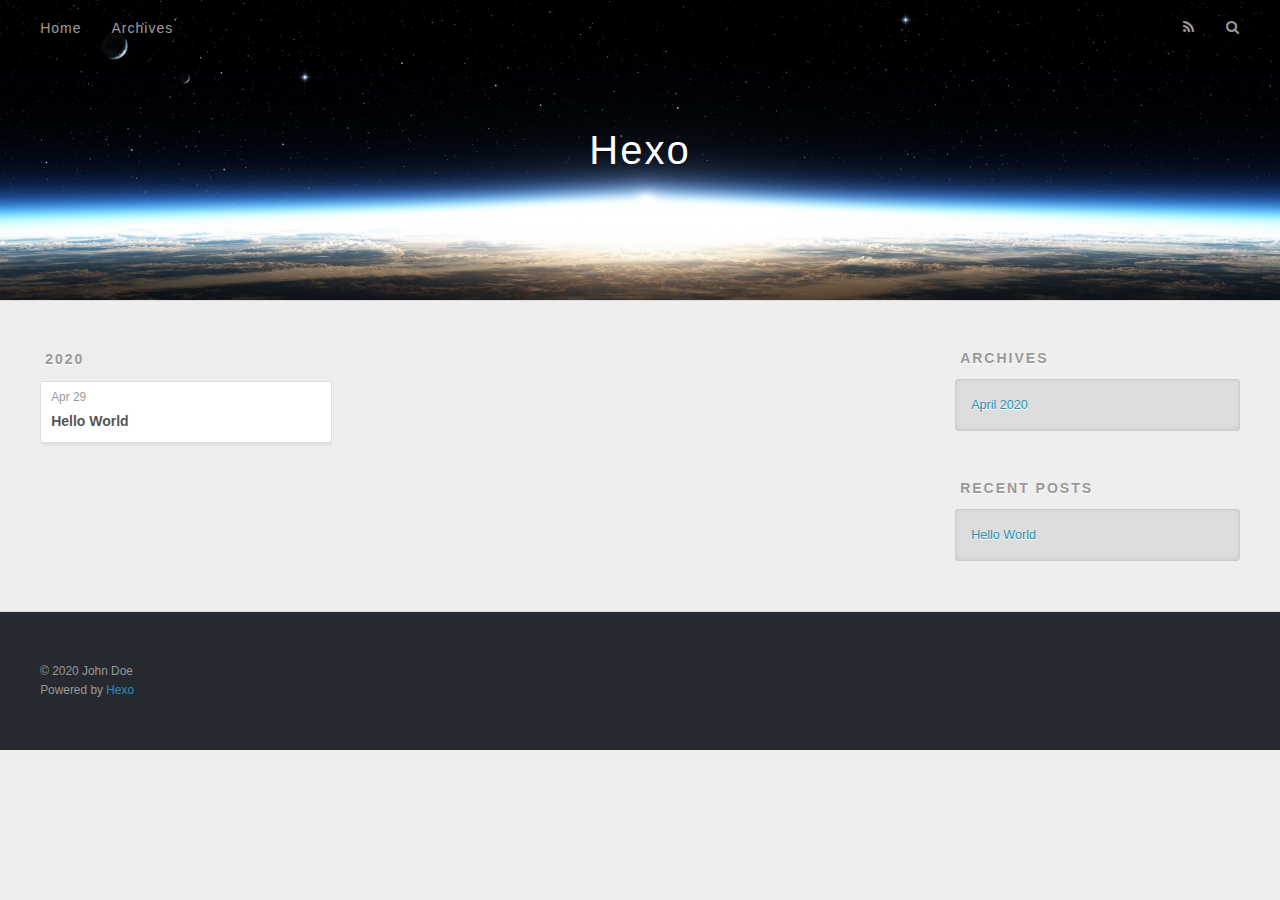
==== archives/index.html @ b8dcb812 "Site updated: 2020-04-29 16:14:59" ====
<!DOCTYPE html>
<html>
<head>
  <meta charset="utf-8">
  

  
  <title>Archives | Hexo</title>
  <meta name="viewport" content="width=device-width, initial-scale=1, maximum-scale=1">
  <meta property="og:type" content="website">
<meta property="og:title" content="Hexo">
<meta property="og:url" content="http://yoursite.com/archives/index.html">
<meta property="og:site_name" content="Hexo">
<meta property="og:locale" content="en_US">
<meta property="article:author" content="John Doe">
<meta name="twitter:card" content="summary">
  
    <link rel="alternate" href="/atom.xml" title="Hexo" type="application/atom+xml">
  
  
    <link rel="icon" href="/favicon.png">
  
  
    <link href="//fonts.googleapis.com/css?family=Source+Code+Pro" rel="stylesheet" type="text/css">
  
  
<link rel="stylesheet" href="/css/style.css">

<meta name="generator" content="Hexo 4.2.0"></head>

<body>
  <div id="container">
    <div id="wrap">
      <header id="header">
  <div id="banner"></div>
  <div id="header-outer" class="outer">
    <div id="header-title" class="inner">
      <h1 id="logo-wrap">
        <a href="/" id="logo">Hexo</a>
      </h1>
      
    </div>
    <div id="header-inner" class="inner">
      <nav id="main-nav">
        <a id="main-nav-toggle" class="nav-icon"></a>
        
          <a class="main-nav-link" href="/">Home</a>
        
          <a class="main-nav-link" href="/archives">Archives</a>
        
      </nav>
      <nav id="sub-nav">
        
          <a id="nav-rss-link" class="nav-icon" href="/atom.xml" title="RSS Feed"></a>
        
        <a id="nav-search-btn" class="nav-icon" title="Search"></a>
      </nav>
      <div id="search-form-wrap">
        <form action="//google.com/search" method="get" accept-charset="UTF-8" class="search-form"><input type="search" name="q" class="search-form-input" placeholder="Search"><button type="submit" class="search-form-submit">&#xF002;</button><input type="hidden" name="sitesearch" value="http://yoursite.com"></form>
      </div>
    </div>
  </div>
</header>
      <div class="outer">
        <section id="main">
  
  
    
    
      
      
      <section class="archives-wrap">
        <div class="archive-year-wrap">
          <a href="/archives/2020" class="archive-year">2020</a>
        </div>
        <div class="archives">
    
    <article class="archive-article archive-type-post">
  <div class="archive-article-inner">
    <header class="archive-article-header">
      <a href="/2020/04/29/hello-world/" class="archive-article-date">
  <time datetime="2020-04-29T07:55:18.499Z" itemprop="datePublished">Apr 29</time>
</a>
      
  
    <h1 itemprop="name">
      <a class="archive-article-title" href="/2020/04/29/hello-world/">Hello World</a>
    </h1>
  

    </header>
  </div>
</article>
  
  
    </div></section>
  


</section>
        
          <aside id="sidebar">
  
    

  
    

  
    
  
    
  <div class="widget-wrap">
    <h3 class="widget-title">Archives</h3>
    <div class="widget">
      <ul class="archive-list"><li class="archive-list-item"><a class="archive-list-link" href="/archives/2020/04/">April 2020</a></li></ul>
    </div>
  </div>


  
    
  <div class="widget-wrap">
    <h3 class="widget-title">Recent Posts</h3>
    <div class="widget">
      <ul>
        
          <li>
            <a href="/2020/04/29/hello-world/">Hello World</a>
          </li>
        
      </ul>
    </div>
  </div>

  
</aside>
        
      </div>
      <footer id="footer">
  
  <div class="outer">
    <div id="footer-info" class="inner">
      &copy; 2020 John Doe<br>
      Powered by <a href="http://hexo.io/" target="_blank">Hexo</a>
    </div>
  </div>
</footer>
    </div>
    <nav id="mobile-nav">
  
    <a href="/" class="mobile-nav-link">Home</a>
  
    <a href="/archives" class="mobile-nav-link">Archives</a>
  
</nav>
    

<script src="//ajax.googleapis.com/ajax/libs/jquery/2.0.3/jquery.min.js"></script>


  
<link rel="stylesheet" href="/fancybox/jquery.fancybox.css">

  
<script src="/fancybox/jquery.fancybox.pack.js"></script>




<script src="/js/script.js"></script>




  </div>
</body>
</html>
---- css/style.css ----
body {
  width: 100%;
}
body:before,
body:after {
  content: "";
  display: table;
}
body:after {
  clear: both;
}
html,
body,
div,
span,
applet,
object,
iframe,
h1,
h2,
h3,
h4,
h5,
h6,
p,
blockquote,
pre,
a,
abbr,
acronym,
address,
big,
cite,
code,
del,
dfn,
em,
img,
ins,
kbd,
q,
s,
samp,
small,
strike,
strong,
sub,
sup,
tt,
var,
dl,
dt,
dd,
ol,
ul,
li,
fieldset,
form,
label,
legend,
table,
caption,
tbody,
tfoot,
thead,
tr,
th,
td {
  margin: 0;
  padding: 0;
  border: 0;
  outline: 0;
  font-weight: inherit;
  font-style: inherit;
  font-family: inherit;
  font-size: 100%;
  vertical-align: baseline;
}
body {
  line-height: 1;
  color: #000;
  background: #fff;
}
ol,
ul {
  list-style: none;
}
table {
  border-collapse: separate;
  border-spacing: 0;
  vertical-align: middle;
}
caption,
th,
td {
  text-align: left;
  font-weight: normal;
  vertical-align: middle;
}
a img {
  border: none;
}
input,
button {
  margin: 0;
  padding: 0;
}
input::-moz-focus-inner,
button::-moz-focus-inner {
  border: 0;
  padding: 0;
}
@font-face {
  font-family: FontAwesome;
  font-style: normal;
  font-weight: normal;
  src: url("fonts/fontawesome-webfont.eot?v=#4.0.3");
  src: url("fonts/fontawesome-webfont.eot?#iefix&v=#4.0.3") format("embedded-opentype"), url("fonts/fontawesome-webfont.woff?v=#4.0.3") format("woff"), url("fonts/fontawesome-webfont.ttf?v=#4.0.3") format("truetype"), url("fonts/fontawesome-webfont.svg#fontawesomeregular?v=#4.0.3") format("svg");
}
html,
body,
#container {
  height: 100%;
}
body {
  background: #eee;
  font: 14px -apple-system, BlinkMacSystemFont, "Segoe UI", "Roboto", "Oxygen", "Ubuntu", "Cantarell", "Fira Sans", "Droid Sans", "Helvetica Neue", sans-serif;
  -webkit-text-size-adjust: 100%;
}
.outer {
  max-width: 1220px;
  margin: 0 auto;
  padding: 0 20px;
}
.outer:before,
.outer:after {
  content: "";
  display: table;
}
.outer:after {
  clear: both;
}
.inner {
  display: inline;
  float: left;
  width: 98.33333333333333%;
  margin: 0 0.833333333333333%;
}
.left,
.alignleft {
  float: left;
}
.right,
.alignright {
  float: right;
}
.clear {
  clear: both;
}
#container {
  position: relative;
}
.mobile-nav-on {
  overflow: hidden;
}
#wrap {
  height: 100%;
  width: 100%;
  position: absolute;
  top: 0;
  left: 0;
  -webkit-transition: 0.2s ease-out;
  -moz-transition: 0.2s ease-out;
  -ms-transition: 0.2s ease-out;
  transition: 0.2s ease-out;
  z-index: 1;
  background: #eee;
}
.mobile-nav-on #wrap {
  left: 280px;
}
@media screen and (min-width: 768px) {
  #main {
    display: inline;
    float: left;
    width: 73.33333333333333%;
    margin: 0 0.833333333333333%;
  }
}
.article-date,
.article-category-link,
.archive-year,
.widget-title {
  text-decoration: none;
  text-transform: uppercase;
  letter-spacing: 2px;
  color: #999;
  margin-bottom: 1em;
  margin-left: 5px;
  line-height: 1em;
  text-shadow: 0 1px #fff;
  font-weight: bold;
}
.article-inner,
.archive-article-inner {
  background: #fff;
  -webkit-box-shadow: 1px 2px 3px #ddd;
  box-shadow: 1px 2px 3px #ddd;
  border: 1px solid #ddd;
  border-radius: 3px;
}
.article-entry h1,
.widget h1 {
  font-size: 2em;
}
.article-entry h2,
.widget h2 {
  font-size: 1.5em;
}
.article-entry h3,
.widget h3 {
  font-size: 1.3em;
}
.article-entry h4,
.widget h4 {
  font-size: 1.2em;
}
.article-entry h5,
.widget h5 {
  font-size: 1em;
}
.article-entry h6,
.widget h6 {
  font-size: 1em;
  color: #999;
}
.article-entry hr,
.widget hr {
  border: 1px dashed #ddd;
}
.article-entry strong,
.widget strong {
  font-weight: bold;
}
.article-entry em,
.widget em,
.article-entry cite,
.widget cite {
  font-style: italic;
}
.article-entry sup,
.widget sup,
.article-entry sub,
.widget sub {
  font-size: 0.75em;
  line-height: 0;
  position: relative;
  vertical-align: baseline;
}
.article-entry sup,
.widget sup {
  top: -0.5em;
}
.article-entry sub,
.widget sub {
  bottom: -0.2em;
}
.article-entry small,
.widget small {
  font-size: 0.85em;
}
.article-entry acronym,
.widget acronym,
.article-entry abbr,
.widget abbr {
  border-bottom: 1px dotted;
}
.article-entry ul,
.widget ul,
.article-entry ol,
.widget ol,
.article-entry dl,
.widget dl {
  margin: 0 20px;
  line-height: 1.6em;
}
.article-entry ul ul,
.widget ul ul,
.article-entry ol ul,
.widget ol ul,
.article-entry ul ol,
.widget ul ol,
.article-entry ol ol,
.widget ol ol {
  margin-top: 0;
  margin-bottom: 0;
}
.article-entry ul,
.widget ul {
  list-style: disc;
}
.article-entry ol,
.widget ol {
  list-style: decimal;
}
.article-entry dt,
.widget dt {
  font-weight: bold;
}
#header {
  height: 300px;
  position: relative;
  border-bottom: 1px solid #ddd;
}
#header:before,
#header:after {
  content: "";
  position: absolute;
  left: 0;
  right: 0;
  height: 40px;
}
#header:before {
  top: 0;
  background: -webkit-linear-gradient(rgba(0,0,0,0.2), transparent);
  background: -moz-linear-gradient(rgba(0,0,0,0.2), transparent);
  background: -ms-linear-gradient(rgba(0,0,0,0.2), transparent);
  background: linear-gradient(rgba(0,0,0,0.2), transparent);
}
#header:after {
  bottom: 0;
  background: -webkit-linear-gradient(transparent, rgba(0,0,0,0.2));
  background: -moz-linear-gradient(transparent, rgba(0,0,0,0.2));
  background: -ms-linear-gradient(transparent, rgba(0,0,0,0.2));
  background: linear-gradient(transparent, rgba(0,0,0,0.2));
}
#header-outer {
  height: 100%;
  position: relative;
}
#header-inner {
  position: relative;
  overflow: hidden;
}
#banner {
  position: absolute;
  top: 0;
  left: 0;
  width: 100%;
  height: 100%;
  background: url("images/banner.jpg") center #000;
  -webkit-background-size: cover;
  -moz-background-size: cover;
  background-size: cover;
  z-index: -1;
}
#header-title {
  text-align: center;
  height: 40px;
  position: absolute;
  top: 50%;
  left: 0;
  margin-top: -20px;
}
#logo,
#subtitle {
  text-decoration: none;
  color: #fff;
  font-weight: 300;
  text-shadow: 0 1px 4px rgba(0,0,0,0.3);
}
#logo {
  font-size: 40px;
  line-height: 40px;
  letter-spacing: 2px;
}
#subtitle {
  font-size: 16px;
  line-height: 16px;
  letter-spacing: 1px;
}
#subtitle-wrap {
  margin-top: 16px;
}
#main-nav {
  float: left;
  margin-left: -15px;
}
.nav-icon,
.main-nav-link {
  float: left;
  color: #fff;
  opacity: 0.6;
  text-decoration: none;
  text-shadow: 0 1px rgba(0,0,0,0.2);
  -webkit-transition: opacity 0.2s;
  -moz-transition: opacity 0.2s;
  -ms-transition: opacity 0.2s;
  transition: opacity 0.2s;
  display: block;
  padding: 20px 15px;
}
.nav-icon:hover,
.main-nav-link:hover {
  opacity: 1;
}
.nav-icon {
  font-family: FontAwesome;
  text-align: center;
  font-size: 14px;
  width: 14px;
  height: 14px;
  padding: 20px 15px;
  position: relative;
  cursor: pointer;
}
.main-nav-link {
  font-weight: 300;
  letter-spacing: 1px;
}
@media screen and (max-width: 479px) {
  .main-nav-link {
    display: none;
  }
}
#main-nav-toggle {
  display: none;
}
#main-nav-toggle:before {
  content: "\f0c9";
}
@media screen and (max-width: 479px) {
  #main-nav-toggle {
    display: block;
  }
}
#sub-nav {
  float: right;
  margin-right: -15px;
}
#nav-rss-link:before {
  content: "\f09e";
}
#nav-search-btn:before {
  content: "\f002";
}
#search-form-wrap {
  position: absolute;
  top: 15px;
  width: 150px;
  height: 30px;
  right: -150px;
  opacity: 0;
  -webkit-transition: 0.2s ease-out;
  -moz-transition: 0.2s ease-out;
  -ms-transition: 0.2s ease-out;
  transition: 0.2s ease-out;
}
#search-form-wrap.on {
  opacity: 1;
  right: 0;
}
@media screen and (max-width: 479px) {
  #search-form-wrap {
    width: 100%;
    right: -100%;
  }
}
.search-form {
  position: absolute;
  top: 0;
  left: 0;
  right: 0;
  background: #fff;
  padding: 5px 15px;
  border-radius: 15px;
  -webkit-box-shadow: 0 0 10px rgba(0,0,0,0.3);
  box-shadow: 0 0 10px rgba(0,0,0,0.3);
}
.search-form-input {
  border: none;
  background: none;
  color: #555;
  width: 100%;
  font: 13px -apple-system, BlinkMacSystemFont, "Segoe UI", "Roboto", "Oxygen", "Ubuntu", "Cantarell", "Fira Sans", "Droid Sans", "Helvetica Neue", sans-serif;
  outline: none;
}
.search-form-input::-webkit-search-results-decoration,
.search-form-input::-webkit-search-cancel-button {
  -webkit-appearance: none;
}
.search-form-submit {
  position: absolute;
  top: 50%;
  right: 10px;
  margin-top: -7px;
  font: 13px FontAwesome;
  border: none;
  background: none;
  color: #bbb;
  cursor: pointer;
}
.search-form-submit:hover,
.search-form-submit:focus {
  color: #777;
}
.article {
  margin: 50px 0;
}
.article-inner {
  overflow: hidden;
}
.article-meta:before,
.article-meta:after {
  content: "";
  display: table;
}
.article-meta:after {
  clear: both;
}
.article-date {
  float: left;
}
.article-category {
  float: left;
  line-height: 1em;
  color: #ccc;
  text-shadow: 0 1px #fff;
  margin-left: 8px;
}
.article-category:before {
  content: "\2022";
}
.article-category-link {
  margin: 0 12px 1em;
}
.article-header {
  padding: 20px 20px 0;
}
.article-title {
  text-decoration: none;
  font-size: 2em;
  font-weight: bold;
  color: #555;
  line-height: 1.1em;
  -webkit-transition: color 0.2s;
  -moz-transition: color 0.2s;
  -ms-transition: color 0.2s;
  transition: color 0.2s;
}
a.article-title:hover {
  color: #258fb8;
}
.article-entry {
  color: #555;
  padding: 0 20px;
}
.article-entry:before,
.article-entry:after {
  content: "";
  display: table;
}
.article-entry:after {
  clear: both;
}
.article-entry p,
.article-entry table {
  line-height: 1.6em;
  margin: 1.6em 0;
}
.article-entry h1,
.article-entry h2,
.article-entry h3,
.article-entry h4,
.article-entry h5,
.article-entry h6 {
  font-weight: bold;
}
.article-entry h1,
.article-entry h2,
.article-entry h3,
.article-entry h4,
.article-entry h5,
.article-entry h6 {
  line-height: 1.1em;
  margin: 1.1em 0;
}
.article-entry a {
  color: #258fb8;
  text-decoration: none;
}
.article-entry a:hover {
  text-decoration: underline;
}
.article-entry ul,
.article-entry ol,
.article-entry dl {
  margin-top: 1.6em;
  margin-bottom: 1.6em;
}
.article-entry img,
.article-entry video {
  max-width: 100%;
  height: auto;
  display: block;
  margin: auto;
}
.article-entry iframe {
  border: none;
}
.article-entry table {
  width: 100%;
  border-collapse: collapse;
  border-spacing: 0;
}
.article-entry th {
  font-weight: bold;
  border-bottom: 3px solid #ddd;
  padding-bottom: 0.5em;
}
.article-entry td {
  border-bottom: 1px solid #ddd;
  padding: 10px 0;
}
.article-entry blockquote {
  font-family: Georgia, "Times New Roman", serif;
  font-size: 1.4em;
  margin: 1.6em 20px;
  text-align: center;
}
.article-entry blockquote footer {
  font-size: 14px;
  margin: 1.6em 0;
  font-family: -apple-system, BlinkMacSystemFont, "Segoe UI", "Roboto", "Oxygen", "Ubuntu", "Cantarell", "Fira Sans", "Droid Sans", "Helvetica Neue", sans-serif;
}
.article-entry blockquote footer cite:before {
  content: "—";
  padding: 0 0.5em;
}
.article-entry .pullquote {
  text-align: left;
  width: 45%;
  margin: 0;
}
.article-entry .pullquote.left {
  margin-left: 0.5em;
  margin-right: 1em;
}
.article-entry .pullquote.right {
  margin-right: 0.5em;
  margin-left: 1em;
}
.article-entry .caption {
  color: #999;
  display: block;
  font-size: 0.9em;
  margin-top: 0.5em;
  position: relative;
  text-align: center;
}
.article-entry .video-container {
  position: relative;
  padding-top: 56.25%;
  height: 0;
  overflow: hidden;
}
.article-entry .video-container iframe,
.article-entry .video-container object,
.article-entry .video-container embed {
  position: absolute;
  top: 0;
  left: 0;
  width: 100%;
  height: 100%;
  margin-top: 0;
}
.article-more-link a {
  display: inline-block;
  line-height: 1em;
  padding: 6px 15px;
  border-radius: 15px;
  background: #eee;
  color: #999;
  text-shadow: 0 1px #fff;
  text-decoration: none;
}
.article-more-link a:hover {
  background: #258fb8;
  color: #fff;
  text-decoration: none;
  text-shadow: 0 1px #1e7293;
}
.article-footer {
  font-size: 0.85em;
  line-height: 1.6em;
  border-top: 1px solid #ddd;
  padding-top: 1.6em;
  margin: 0 20px 20px;
}
.article-footer:before,
.article-footer:after {
  content: "";
  display: table;
}
.article-footer:after {
  clear: both;
}
.article-footer a {
  color: #999;
  text-decoration: none;
}
.article-footer a:hover {
  color: #555;
}
.article-tag-list-item {
  float: left;
  margin-right: 10px;
}
.article-tag-list-link:before {
  content: "#";
}
.article-comment-link {
  float: right;
}
.article-comment-link:before {
  content: "\f075";
  font-family: FontAwesome;
  padding-right: 8px;
}
.article-share-link {
  cursor: pointer;
  float: right;
  margin-left: 20px;
}
.article-share-link:before {
  content: "\f064";
  font-family: FontAwesome;
  padding-right: 6px;
}
#article-nav {
  position: relative;
}
#article-nav:before,
#article-nav:after {
  content: "";
  display: table;
}
#article-nav:after {
  clear: both;
}
@media screen and (min-width: 768px) {
  #article-nav {
    margin: 50px 0;
  }
  #article-nav:before {
    width: 8px;
    height: 8px;
    position: absolute;
    top: 50%;
    left: 50%;
    margin-top: -4px;
    margin-left: -4px;
    content: "";
    border-radius: 50%;
    background: #ddd;
    -webkit-box-shadow: 0 1px 2px #fff;
    box-shadow: 0 1px 2px #fff;
  }
}
.article-nav-link-wrap {
  text-decoration: none;
  text-shadow: 0 1px #fff;
  color: #999;
  -webkit-box-sizing: border-box;
  -moz-box-sizing: border-box;
  box-sizing: border-box;
  margin-top: 50px;
  text-align: center;
  display: block;
}
.article-nav-link-wrap:hover {
  color: #555;
}
@media screen and (min-width: 768px) {
  .article-nav-link-wrap {
    width: 50%;
    margin-top: 0;
  }
}
@media screen and (min-width: 768px) {
  #article-nav-newer {
    float: left;
    text-align: right;
    padding-right: 20px;
  }
}
@media screen and (min-width: 768px) {
  #article-nav-older {
    float: right;
    text-align: left;
    padding-left: 20px;
  }
}
.article-nav-caption {
  text-transform: uppercase;
  letter-spacing: 2px;
  color: #ddd;
  line-height: 1em;
  font-weight: bold;
}
#article-nav-newer .article-nav-caption {
  margin-right: -2px;
}
.article-nav-title {
  font-size: 0.85em;
  line-height: 1.6em;
  margin-top: 0.5em;
}
.article-share-box {
  position: absolute;
  display: none;
  background: #fff;
  -webkit-box-shadow: 1px 2px 10px rgba(0,0,0,0.2);
  box-shadow: 1px 2px 10px rgba(0,0,0,0.2);
  border-radius: 3px;
  margin-left: -145px;
  overflow: hidden;
  z-index: 1;
}
.article-share-box.on {
  display: block;
}
.article-share-input {
  width: 100%;
  background: none;
  -webkit-box-sizing: border-box;
  -moz-box-sizing: border-box;
  box-sizing: border-box;
  font: 14px -apple-system, BlinkMacSystemFont, "Segoe UI", "Roboto", "Oxygen", "Ubuntu", "Cantarell", "Fira Sans", "Droid Sans", "Helvetica Neue", sans-serif;
  padding: 0 15px;
  color: #555;
  outline: none;
  border: 1px solid #ddd;
  border-radius: 3px 3px 0 0;
  height: 36px;
  line-height: 36px;
}
.article-share-links {
  background: #eee;
}
.article-share-links:before,
.article-share-links:after {
  content: "";
  display: table;
}
.article-share-links:after {
  clear: both;
}
.article-share-twitter,
.article-share-facebook,
.article-share-pinterest,
.article-share-google {
  width: 50px;
  height: 36px;
  display: block;
  float: left;
  position: relative;
  color: #999;
  text-shadow: 0 1px #fff;
}
.article-share-twitter:before,
.article-share-facebook:before,
.article-share-pinterest:before,
.article-share-google:before {
  font-size: 20px;
  font-family: FontAwesome;
  width: 20px;
  height: 20px;
  position: absolute;
  top: 50%;
  left: 50%;
  margin-top: -10px;
  margin-left: -10px;
  text-align: center;
}
.article-share-twitter:hover,
.article-share-facebook:hover,
.article-share-pinterest:hover,
.article-share-google:hover {
  color: #fff;
}
.article-share-twitter:before {
  content: "\f099";
}
.article-share-twitter:hover {
  background: #00aced;
  text-shadow: 0 1px #008abe;
}
.article-share-facebook:before {
  content: "\f09a";
}
.article-share-facebook:hover {
  background: #3b5998;
  text-shadow: 0 1px #2f477a;
}
.article-share-pinterest:before {
  content: "\f0d2";
}
.article-share-pinterest:hover {
  background: #cb2027;
  text-shadow: 0 1px #a21a1f;
}
.article-share-google:before {
  content: "\f0d5";
}
.article-share-google:hover {
  background: #dd4b39;
  text-shadow: 0 1px #be3221;
}
.article-gallery {
  background: #000;
  position: relative;
}
.article-gallery-photos {
  position: relative;
  overflow: hidden;
}
.article-gallery-img {
  display: none;
  max-width: 100%;
}
.article-gallery-img:first-child {
  display: block;
}
.article-gallery-img.loaded {
  position: absolute;
  display: block;
}
.article-gallery-img img {
  display: block;
  max-width: 100%;
  margin: 0 auto;
}
#comments {
  background: #fff;
  -webkit-box-shadow: 1px 2px 3px #ddd;
  box-shadow: 1px 2px 3px #ddd;
  padding: 20px;
  border: 1px solid #ddd;
  border-radius: 3px;
  margin: 50px 0;
}
#comments a {
  color: #258fb8;
}
.archives-wrap {
  margin: 50px 0;
}
.archives:before,
.archives:after {
  content: "";
  display: table;
}
.archives:after {
  clear: both;
}
.archive-year-wrap {
  margin-bottom: 1em;
}
.archives {
  -webkit-column-gap: 10px;
  -moz-column-gap: 10px;
  column-gap: 10px;
}
@media screen and (min-width: 480px) and (max-width: 767px) {
  .archives {
    -webkit-column-count: 2;
    -moz-column-count: 2;
    column-count: 2;
  }
}
@media screen and (min-width: 768px) {
  .archives {
    -webkit-column-count: 3;
    -moz-column-count: 3;
    column-count: 3;
  }
}
.archive-article {
  -webkit-column-break-inside: avoid;
  page-break-inside: avoid;
  overflow: hidden;
  break-inside: avoid-column;
}
.archive-article-inner {
  padding: 10px;
  margin-bottom: 15px;
}
.archive-article-title {
  text-decoration: none;
  font-weight: bold;
  color: #555;
  -webkit-transition: color 0.2s;
  -moz-transition: color 0.2s;
  -ms-transition: color 0.2s;
  transition: color 0.2s;
  line-height: 1.6em;
}
.archive-article-title:hover {
  color: #258fb8;
}
.archive-article-footer {
  margin-top: 1em;
}
.archive-article-date {
  color: #999;
  text-decoration: none;
  font-size: 0.85em;
  line-height: 1em;
  margin-bottom: 0.5em;
  display: block;
}
#page-nav {
  margin: 50px auto;
  background: #fff;
  -webkit-box-shadow: 1px 2px 3px #ddd;
  box-shadow: 1px 2px 3px #ddd;
  border: 1px solid #ddd;
  border-radius: 3px;
  text-align: center;
  color: #999;
  overflow: hidden;
}
#page-nav:before,
#page-nav:after {
  content: "";
  display: table;
}
#page-nav:after {
  clear: both;
}
#page-nav a,
#page-nav span {
  padding: 10px 20px;
  line-height: 1;
  height: 2ex;
}
#page-nav a {
  color: #999;
  text-decoration: none;
}
#page-nav a:hover {
  background: #999;
  color: #fff;
}
#page-nav .prev {
  float: left;
}
#page-nav .next {
  float: right;
}
#page-nav .page-number {
  display: inline-block;
}
@media screen and (max-width: 479px) {
  #page-nav .page-number {
    display: none;
  }
}
#page-nav .current {
  color: #555;
  font-weight: bold;
}
#page-nav .space {
  color: #ddd;
}
#footer {
  background: #262a30;
  padding: 50px 0;
  border-top: 1px solid #ddd;
  color: #999;
}
#footer a {
  color: #258fb8;
  text-decoration: none;
}
#footer a:hover {
  text-decoration: underline;
}
#footer-info {
  line-height: 1.6em;
  font-size: 0.85em;
}
.article-entry pre,
.article-entry .highlight {
  background: #2d2d2d;
  margin: 0 -20px;
  padding: 15px 20px;
  border-style: solid;
  border-color: #ddd;
  border-width: 1px 0;
  overflow: auto;
  color: #ccc;
  line-height: 22.400000000000002px;
}
.article-entry .highlight .gutter pre,
.article-entry .gist .gist-file .gist-data .line-numbers {
  color: #666;
  font-size: 0.85em;
}
.article-entry pre,
.article-entry code {
  font-family: "Source Code Pro", Consolas, Monaco, Menlo, Consolas, monospace;
}
.article-entry code {
  background: #eee;
  text-shadow: 0 1px #fff;
  padding: 0 0.3em;
}
.article-entry pre code {
  background: none;
  text-shadow: none;
  padding: 0;
}
.article-entry .highlight pre {
  border: none;
  margin: 0;
  padding: 0;
}
.article-entry .highlight table {
  margin: 0;
  width: auto;
}
.article-entry .highlight td {
  border: none;
  padding: 0;
}
.article-entry .highlight figcaption {
  font-size: 0.85em;
  color: #999;
  line-height: 1em;
  margin-bottom: 1em;
}
.article-entry .highlight figcaption:before,
.article-entry .highlight figcaption:after {
  content: "";
  display: table;
}
.article-entry .highlight figcaption:after {
  clear: both;
}
.article-entry .highlight figcaption a {
  float: right;
}
.article-entry .highlight .gutter pre {
  text-align: right;
  padding-right: 20px;
}
.article-entry .highlight .line {
  height: 22.400000000000002px;
}
.article-entry .highlight .line.marked {
  background: #515151;
}
.article-entry .gist {
  margin: 0 -20px;
  border-style: solid;
  border-color: #ddd;
  border-width: 1px 0;
  background: #2d2d2d;
  padding: 15px 20px 15px 0;
}
.article-entry .gist .gist-file {
  border: none;
  font-family: "Source Code Pro", Consolas, Monaco, Menlo, Consolas, monospace;
  margin: 0;
}
.article-entry .gist .gist-file .gist-data {
  background: none;
  border: none;
}
.article-entry .gist .gist-file .gist-data .line-numbers {
  background: none;
  border: none;
  padding: 0 20px 0 0;
}
.article-entry .gist .gist-file .gist-data .line-data {
  padding: 0 !important;
}
.article-entry .gist .gist-file .highlight {
  margin: 0;
  padding: 0;
  border: none;
}
.article-entry .gist .gist-file .gist-meta {
  background: #2d2d2d;
  color: #999;
  font: 0.85em -apple-system, BlinkMacSystemFont, "Segoe UI", "Roboto", "Oxygen", "Ubuntu", "Cantarell", "Fira Sans", "Droid Sans", "Helvetica Neue", sans-serif;
  text-shadow: 0 0;
  padding: 0;
  margin-top: 1em;
  margin-left: 20px;
}
.article-entry .gist .gist-file .gist-meta a {
  color: #258fb8;
  font-weight: normal;
}
.article-entry .gist .gist-file .gist-meta a:hover {
  text-decoration: underline;
}
pre .comment,
pre .title {
  color: #999;
}
pre .variable,
pre .attribute,
pre .tag,
pre .regexp,
pre .ruby .constant,
pre .xml .tag .title,
pre .xml .pi,
pre .xml .doctype,
pre .html .doctype,
pre .css .id,
pre .css .class,
pre .css .pseudo {
  color: #f2777a;
}
pre .number,
pre .preprocessor,
pre .built_in,
pre .literal,
pre .params,
pre .constant {
  color: #f99157;
}
pre .class,
pre .ruby .class .title,
pre .css .rules .attribute {
  color: #9c9;
}
pre .string,
pre .value,
pre .inheritance,
pre .header,
pre .ruby .symbol,
pre .xml .cdata {
  color: #9c9;
}
pre .css .hexcolor {
  color: #6cc;
}
pre .function,
pre .python .decorator,
pre .python .title,
pre .ruby .function .title,
pre .ruby .title .keyword,
pre .perl .sub,
pre .javascript .title,
pre .coffeescript .title {
  color: #69c;
}
pre .keyword,
pre .javascript .function {
  color: #c9c;
}
@media screen and (max-width: 479px) {
  #mobile-nav {
    position: absolute;
    top: 0;
    left: 0;
    width: 280px;
    height: 100%;
    background: #191919;
    border-right: 1px solid #fff;
  }
}
@media screen and (max-width: 479px) {
  .mobile-nav-link {
    display: block;
    color: #999;
    text-decoration: none;
    padding: 15px 20px;
    font-weight: bold;
  }
  .mobile-nav-link:hover {
    color: #fff;
  }
}
@media screen and (min-width: 768px) {
  #sidebar {
    display: inline;
    float: left;
    width: 23.333333333333332%;
    margin: 0 0.833333333333333%;
  }
}
.widget-wrap {
  margin: 50px 0;
}
.widget {
  color: #777;
  text-shadow: 0 1px #fff;
  background: #ddd;
  -webkit-box-shadow: 0 -1px 4px #ccc inset;
  box-shadow: 0 -1px 4px #ccc inset;
  border: 1px solid #ccc;
  padding: 15px;
  border-radius: 3px;
}
.widget a {
  color: #258fb8;
  text-decoration: none;
}
.widget a:hover {
  text-decoration: underline;
}
.widget ul ul,
.widget ol ul,
.widget dl ul,
.widget ul ol,
.widget ol ol,
.widget dl ol,
.widget ul dl,
.widget ol dl,
.widget dl dl {
  margin-left: 15px;
  list-style: disc;
}
.widget {
  line-height: 1.6em;
  word-wrap: break-word;
  font-size: 0.9em;
}
.widget ul,
.widget ol {
  list-style: none;
  margin: 0;
}
.widget ul ul,
.widget ol ul,
.widget ul ol,
.widget ol ol {
  margin: 0 20px;
}
.widget ul ul,
.widget ol ul {
  list-style: disc;
}
.widget ul ol,
.widget ol ol {
  list-style: decimal;
}
.category-list-count,
.tag-list-count,
.archive-list-count {
  padding-left: 5px;
  color: #999;
  font-size: 0.85em;
}
.category-list-count:before,
.tag-list-count:before,
.archive-list-count:before {
  content: "(";
}
.category-list-count:after,
.tag-list-count:after,
.archive-list-count:after {
  content: ")";
}
.tagcloud a {
  margin-right: 5px;
  display: inline-block;
}
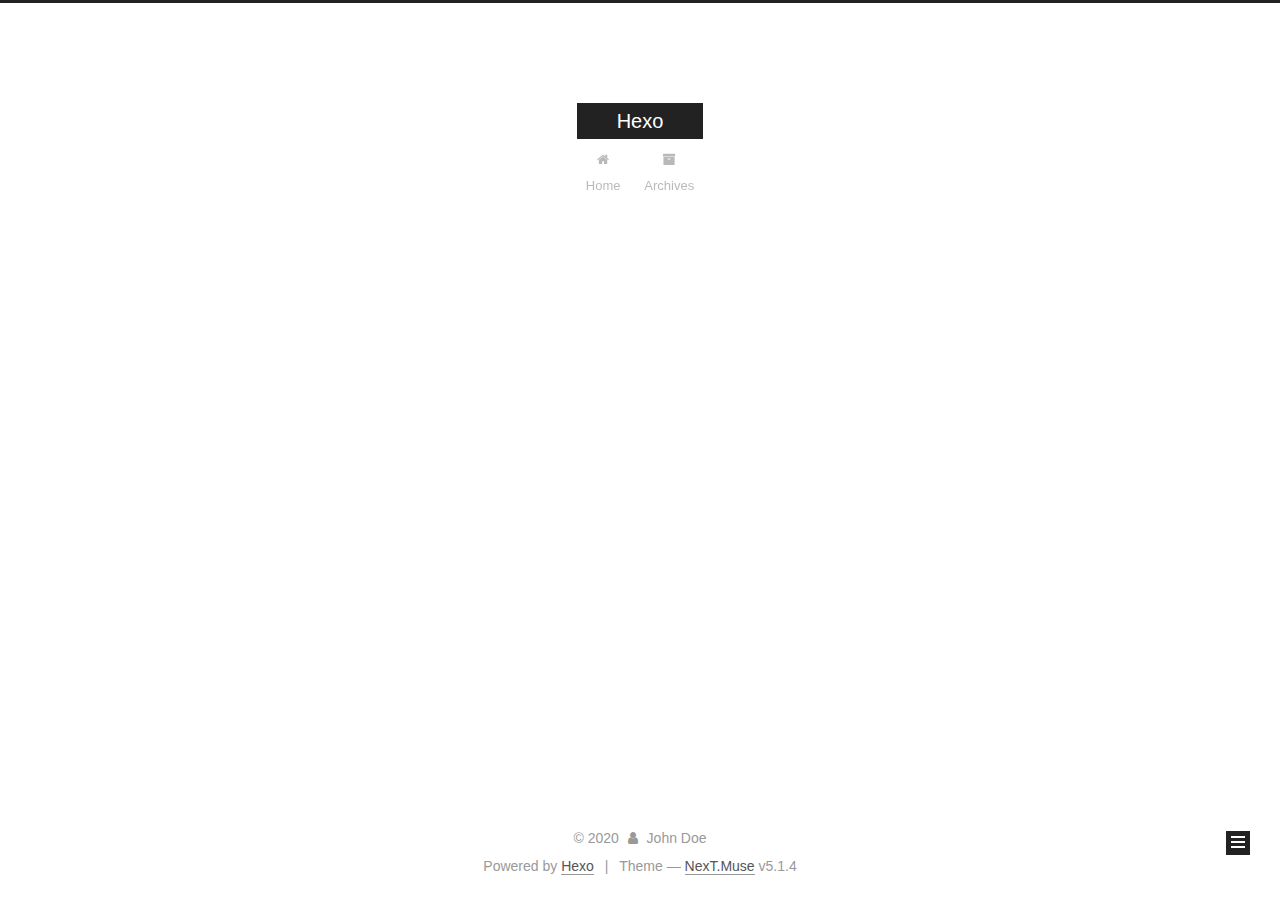
==== commit 0a3e16a1: "Site updated: 2020-04-30 09:42:16" ====
--- a/archives/index.html
+++ b/archives/index.html
@@ -1,178 +1,551 @@
 <!DOCTYPE html>
-<html>
+
+
+
+  
+
+
+<html class="theme-next muse use-motion" lang="en">
 <head>
-  <meta charset="utf-8">
-  
-
-  
-  <title>Archives | Hexo</title>
-  <meta name="viewport" content="width=device-width, initial-scale=1, maximum-scale=1">
-  <meta property="og:type" content="website">
+  <meta charset="UTF-8"/>
+<meta http-equiv="X-UA-Compatible" content="IE=edge" />
+<meta name="viewport" content="width=device-width, initial-scale=1, maximum-scale=1"/>
+<meta name="theme-color" content="#222">
+
+
+
+
+
+
+
+
+
+<meta http-equiv="Cache-Control" content="no-transform" />
+<meta http-equiv="Cache-Control" content="no-siteapp" />
+
+
+
+
+
+
+
+
+
+
+
+
+
+
+
+
+  
+  
+  <link href="/lib/fancybox/source/jquery.fancybox.css?v=2.1.5" rel="stylesheet" type="text/css" />
+
+
+
+
+
+
+
+<link href="/lib/font-awesome/css/font-awesome.min.css?v=4.6.2" rel="stylesheet" type="text/css" />
+
+<link href="/css/main.css?v=5.1.4" rel="stylesheet" type="text/css" />
+
+
+  <link rel="apple-touch-icon" sizes="180x180" href="/images/apple-touch-icon-next.png?v=5.1.4">
+
+
+  <link rel="icon" type="image/png" sizes="32x32" href="/images/favicon-32x32-next.png?v=5.1.4">
+
+
+  <link rel="icon" type="image/png" sizes="16x16" href="/images/favicon-16x16-next.png?v=5.1.4">
+
+
+  <link rel="mask-icon" href="/images/logo.svg?v=5.1.4" color="#222">
+
+
+
+
+
+  <meta name="keywords" content="Hexo, NexT" />
+
+
+
+
+
+
+
+
+
+
+<meta property="og:type" content="website">
 <meta property="og:title" content="Hexo">
 <meta property="og:url" content="http://yoursite.com/archives/index.html">
 <meta property="og:site_name" content="Hexo">
 <meta property="og:locale" content="en_US">
 <meta property="article:author" content="John Doe">
 <meta name="twitter:card" content="summary">
-  
-    <link rel="alternate" href="/atom.xml" title="Hexo" type="application/atom+xml">
-  
-  
-    <link rel="icon" href="/favicon.png">
-  
-  
-    <link href="//fonts.googleapis.com/css?family=Source+Code+Pro" rel="stylesheet" type="text/css">
-  
-  
-<link rel="stylesheet" href="/css/style.css">
+
+
+
+<script type="text/javascript" id="hexo.configurations">
+  var NexT = window.NexT || {};
+  var CONFIG = {
+    root: '/',
+    scheme: 'Muse',
+    version: '5.1.4',
+    sidebar: {"position":"left","display":"post","offset":12,"b2t":false,"scrollpercent":false,"onmobile":false},
+    fancybox: true,
+    tabs: true,
+    motion: {"enable":true,"async":false,"transition":{"post_block":"fadeIn","post_header":"slideDownIn","post_body":"slideDownIn","coll_header":"slideLeftIn","sidebar":"slideUpIn"}},
+    duoshuo: {
+      userId: '0',
+      author: 'Author'
+    },
+    algolia: {
+      applicationID: '',
+      apiKey: '',
+      indexName: '',
+      hits: {"per_page":10},
+      labels: {"input_placeholder":"Search for Posts","hits_empty":"We didn't find any results for the search: ${query}","hits_stats":"${hits} results found in ${time} ms"}
+    }
+  };
+</script>
+
+
+
+  <link rel="canonical" href="http://yoursite.com/archives/"/>
+
+
+
+
+
+  <title>Archive | Hexo</title>
+  
+
+
+
+
+
+
+
 
 <meta name="generator" content="Hexo 4.2.0"></head>
 
-<body>
-  <div id="container">
-    <div id="wrap">
-      <header id="header">
-  <div id="banner"></div>
-  <div id="header-outer" class="outer">
-    <div id="header-title" class="inner">
-      <h1 id="logo-wrap">
-        <a href="/" id="logo">Hexo</a>
-      </h1>
-      
+<body itemscope itemtype="http://schema.org/WebPage" lang="en">
+
+  
+  
+    
+  
+
+  <div class="container sidebar-position-left page-archive">
+    <div class="headband"></div>
+
+    <header id="header" class="header" itemscope itemtype="http://schema.org/WPHeader">
+      <div class="header-inner"><div class="site-brand-wrapper">
+  <div class="site-meta ">
+    
+
+    <div class="custom-logo-site-title">
+      <a href="/"  class="brand" rel="start">
+        <span class="logo-line-before"><i></i></span>
+        <span class="site-title">Hexo</span>
+        <span class="logo-line-after"><i></i></span>
+      </a>
     </div>
-    <div id="header-inner" class="inner">
-      <nav id="main-nav">
-        <a id="main-nav-toggle" class="nav-icon"></a>
-        
-          <a class="main-nav-link" href="/">Home</a>
-        
-          <a class="main-nav-link" href="/archives">Archives</a>
-        
-      </nav>
-      <nav id="sub-nav">
-        
-          <a id="nav-rss-link" class="nav-icon" href="/atom.xml" title="RSS Feed"></a>
-        
-        <a id="nav-search-btn" class="nav-icon" title="Search"></a>
-      </nav>
-      <div id="search-form-wrap">
-        <form action="//google.com/search" method="get" accept-charset="UTF-8" class="search-form"><input type="search" name="q" class="search-form-input" placeholder="Search"><button type="submit" class="search-form-submit">&#xF002;</button><input type="hidden" name="sitesearch" value="http://yoursite.com"></form>
+      
+        <p class="site-subtitle"></p>
+      
+  </div>
+
+  <div class="site-nav-toggle">
+    <button>
+      <span class="btn-bar"></span>
+      <span class="btn-bar"></span>
+      <span class="btn-bar"></span>
+    </button>
+  </div>
+</div>
+
+<nav class="site-nav">
+  
+
+  
+    <ul id="menu" class="menu">
+      
+        
+        <li class="menu-item menu-item-home">
+          <a href="/%20" rel="section">
+            
+              <i class="menu-item-icon fa fa-fw fa-home"></i> <br />
+            
+            Home
+          </a>
+        </li>
+      
+        
+        <li class="menu-item menu-item-archives">
+          <a href="/archives/%20" rel="section">
+            
+              <i class="menu-item-icon fa fa-fw fa-archive"></i> <br />
+            
+            Archives
+          </a>
+        </li>
+      
+
+      
+    </ul>
+  
+
+  
+</nav>
+
+
+
+ </div>
+    </header>
+
+    <main id="main" class="main">
+      <div class="main-inner">
+        <div class="content-wrap">
+          <div id="content" class="content">
+            
+
+  
+  
+  
+  <div class="post-block archive">
+    <div id="posts" class="posts-collapse">
+      <span class="archive-move-on"></span>
+
+      <span class="archive-page-counter">
+        
+        
+        
+          
+        
+        Um..! 1 post. Keep on posting.
+      </span>
+
+      
+
+        
+        
+        
+
+        
+          
+          <div class="collection-title">
+            <h1 class="archive-year" id="archive-year-2020">2020</h1>
+          </div>
+        
+        
+
+        
+
+  <article class="post post-type-normal" itemscope itemtype="http://schema.org/Article">
+    <header class="post-header">
+
+      <h2 class="post-title">
+        
+            <a class="post-title-link" href="/2020/04/29/hello-world/" itemprop="url">
+              
+                <span itemprop="name">Hello World</span>
+              
+            </a>
+        
+      </h2>
+
+      <div class="post-meta">
+        <time class="post-time" itemprop="dateCreated"
+              datetime="2020-04-29T15:55:18+08:00"
+              content="2020-04-29" >
+          04-29
+        </time>
       </div>
+
+    </header>
+  </article>
+
+
+
+      
+
     </div>
   </div>
-</header>
-      <div class="outer">
-        <section id="main">
-  
-  
-    
-    
-      
-      
-      <section class="archives-wrap">
-        <div class="archive-year-wrap">
-          <a href="/archives/2020" class="archive-year">2020</a>
+  
+  
+  
+
+  
+
+
+
+          </div>
+          
+
+
+          
+
         </div>
-        <div class="archives">
-    
-    <article class="archive-article archive-type-post">
-  <div class="archive-article-inner">
-    <header class="archive-article-header">
-      <a href="/2020/04/29/hello-world/" class="archive-article-date">
-  <time datetime="2020-04-29T07:55:18.499Z" itemprop="datePublished">Apr 29</time>
-</a>
-      
-  
-    <h1 itemprop="name">
-      <a class="archive-article-title" href="/2020/04/29/hello-world/">Hello World</a>
-    </h1>
-  
-
-    </header>
-  </div>
-</article>
-  
-  
-    </div></section>
-  
-
-
-</section>
-        
-          <aside id="sidebar">
-  
-    
-
-  
-    
-
-  
-    
-  
-    
-  <div class="widget-wrap">
-    <h3 class="widget-title">Archives</h3>
-    <div class="widget">
-      <ul class="archive-list"><li class="archive-list-item"><a class="archive-list-link" href="/archives/2020/04/">April 2020</a></li></ul>
+        
+          
+  
+  <div class="sidebar-toggle">
+    <div class="sidebar-toggle-line-wrap">
+      <span class="sidebar-toggle-line sidebar-toggle-line-first"></span>
+      <span class="sidebar-toggle-line sidebar-toggle-line-middle"></span>
+      <span class="sidebar-toggle-line sidebar-toggle-line-last"></span>
     </div>
   </div>
 
-
-  
+  <aside id="sidebar" class="sidebar">
     
-  <div class="widget-wrap">
-    <h3 class="widget-title">Recent Posts</h3>
-    <div class="widget">
-      <ul>
-        
-          <li>
-            <a href="/2020/04/29/hello-world/">Hello World</a>
-          </li>
-        
-      </ul>
+    <div class="sidebar-inner">
+
+      
+
+      
+
+      <section class="site-overview-wrap sidebar-panel sidebar-panel-active">
+        <div class="site-overview">
+          <div class="site-author motion-element" itemprop="author" itemscope itemtype="http://schema.org/Person">
+            
+              <p class="site-author-name" itemprop="name">John Doe</p>
+              <p class="site-description motion-element" itemprop="description"></p>
+          </div>
+
+          <nav class="site-state motion-element">
+
+            
+              <div class="site-state-item site-state-posts">
+              
+                <a href="/archives/%20%7C%7C%20archive">
+              
+                  <span class="site-state-item-count">1</span>
+                  <span class="site-state-item-name">posts</span>
+                </a>
+              </div>
+            
+
+            
+
+            
+
+          </nav>
+
+          
+
+          
+
+          
+          
+
+          
+          
+
+          
+
+        </div>
+      </section>
+
+      
+
+      
+
     </div>
+  </aside>
+
+
+        
+      </div>
+    </main>
+
+    <footer id="footer" class="footer">
+      <div class="footer-inner">
+        <div class="copyright">&copy; <span itemprop="copyrightYear">2020</span>
+  <span class="with-love">
+    <i class="fa fa-user"></i>
+  </span>
+  <span class="author" itemprop="copyrightHolder">John Doe</span>
+
+  
+</div>
+
+
+  <div class="powered-by">Powered by <a class="theme-link" target="_blank" href="https://hexo.io">Hexo</a></div>
+
+
+
+  <span class="post-meta-divider">|</span>
+
+
+
+  <div class="theme-info">Theme &mdash; <a class="theme-link" target="_blank" href="https://github.com/iissnan/hexo-theme-next">NexT.Muse</a> v5.1.4</div>
+
+
+
+
+        
+
+
+
+
+
+
+
+        
+      </div>
+    </footer>
+
+    
+      <div class="back-to-top">
+        <i class="fa fa-arrow-up"></i>
+        
+      </div>
+    
+
+    
+
   </div>
 
   
-</aside>
-        
-      </div>
-      <footer id="footer">
-  
-  <div class="outer">
-    <div id="footer-info" class="inner">
-      &copy; 2020 John Doe<br>
-      Powered by <a href="http://hexo.io/" target="_blank">Hexo</a>
-    </div>
-  </div>
-</footer>
-    </div>
-    <nav id="mobile-nav">
-  
-    <a href="/" class="mobile-nav-link">Home</a>
-  
-    <a href="/archives" class="mobile-nav-link">Archives</a>
-  
-</nav>
-    
-
-<script src="//ajax.googleapis.com/ajax/libs/jquery/2.0.3/jquery.min.js"></script>
-
-
-  
-<link rel="stylesheet" href="/fancybox/jquery.fancybox.css">
-
-  
-<script src="/fancybox/jquery.fancybox.pack.js"></script>
-
-
-
-
-<script src="/js/script.js"></script>
-
-
-
-
-  </div>
+
+<script type="text/javascript">
+  if (Object.prototype.toString.call(window.Promise) !== '[object Function]') {
+    window.Promise = null;
+  }
+</script>
+
+
+
+
+
+
+
+
+
+  
+
+
+
+
+
+
+
+
+
+
+
+
+  
+  
+    <script type="text/javascript" src="/lib/jquery/index.js?v=2.1.3"></script>
+  
+
+  
+  
+    <script type="text/javascript" src="/lib/fastclick/lib/fastclick.min.js?v=1.0.6"></script>
+  
+
+  
+  
+    <script type="text/javascript" src="/lib/jquery_lazyload/jquery.lazyload.js?v=1.9.7"></script>
+  
+
+  
+  
+    <script type="text/javascript" src="/lib/velocity/velocity.min.js?v=1.2.1"></script>
+  
+
+  
+  
+    <script type="text/javascript" src="/lib/velocity/velocity.ui.min.js?v=1.2.1"></script>
+  
+
+  
+  
+    <script type="text/javascript" src="/lib/fancybox/source/jquery.fancybox.pack.js?v=2.1.5"></script>
+  
+
+
+  
+
+
+  <script type="text/javascript" src="/js/src/utils.js?v=5.1.4"></script>
+
+  <script type="text/javascript" src="/js/src/motion.js?v=5.1.4"></script>
+
+
+
+  
+  
+
+  
+
+  
+
+
+  <script type="text/javascript" src="/js/src/bootstrap.js?v=5.1.4"></script>
+
+
+
+  
+
+
+  
+
+
+
+
+	
+
+
+
+
+
+  
+
+
+
+
+
+  
+
+
+
+
+
+
+
+
+
+
+
+
+  
+
+
+
+
+
+  
+
+  
+
+  
+
+  
+  
+
+  
+
+  
+
+  
+
 </body>
-</html>+</html>
--- a/css/main.css
+++ b/css/main.css
@@ -0,0 +1,2662 @@
+/* normalize.css v3.0.2 | MIT License | git.io/normalize */
+html {
+  font-family: sans-serif; /* 1 */
+  -ms-text-size-adjust: 100%; /* 2 */
+  -webkit-text-size-adjust: 100%; /* 2 */
+}
+body {
+  margin: 0;
+}
+article,
+aside,
+details,
+figcaption,
+figure,
+footer,
+header,
+hgroup,
+main,
+menu,
+nav,
+section,
+summary {
+  display: block;
+}
+audio,
+canvas,
+progress,
+video {
+  display: inline-block; /* 1 */
+  vertical-align: baseline; /* 2 */
+}
+audio:not([controls]) {
+  display: none;
+  height: 0;
+}
+[hidden],
+template {
+  display: none;
+}
+a {
+  background-color: transparent;
+}
+a:active,
+a:hover {
+  outline: 0;
+}
+abbr[title] {
+  border-bottom: 1px dotted;
+}
+b,
+strong {
+  font-weight: bold;
+}
+dfn {
+  font-style: italic;
+}
+h1 {
+  font-size: 2em;
+  margin: 0.67em 0;
+}
+mark {
+  background: #ff0;
+  color: #000;
+}
+small {
+  font-size: 80%;
+}
+sub,
+sup {
+  font-size: 75%;
+  line-height: 0;
+  position: relative;
+  vertical-align: baseline;
+}
+sup {
+  top: -0.5em;
+}
+sub {
+  bottom: -0.25em;
+}
+img {
+  border: 0;
+}
+svg:not(:root) {
+  overflow: hidden;
+}
+figure {
+  margin: 1em 40px;
+}
+hr {
+  -moz-box-sizing: content-box;
+  box-sizing: content-box;
+  height: 0;
+}
+pre {
+  overflow: auto;
+}
+code,
+kbd,
+pre,
+samp {
+  font-family: monospace, monospace;
+  font-size: 1em;
+}
+button,
+input,
+optgroup,
+select,
+textarea {
+  color: inherit; /* 1 */
+  font: inherit; /* 2 */
+  margin: 0; /* 3 */
+}
+button {
+  overflow: visible;
+}
+button,
+select {
+  text-transform: none;
+}
+button,
+html input[type="button"],
+input[type="reset"],
+input[type="submit"] {
+  -webkit-appearance: button; /* 2 */
+  cursor: pointer; /* 3 */
+}
+button[disabled],
+html input[disabled] {
+  cursor: default;
+}
+button::-moz-focus-inner,
+input::-moz-focus-inner {
+  border: 0;
+  padding: 0;
+}
+input {
+  line-height: normal;
+}
+input[type="checkbox"],
+input[type="radio"] {
+  box-sizing: border-box; /* 1 */
+  padding: 0; /* 2 */
+}
+input[type="number"]::-webkit-inner-spin-button,
+input[type="number"]::-webkit-outer-spin-button {
+  height: auto;
+}
+input[type="search"] {
+  -webkit-appearance: textfield; /* 1 */
+  -moz-box-sizing: content-box;
+  -webkit-box-sizing: content-box; /* 2 */
+  box-sizing: content-box;
+}
+input[type="search"]::-webkit-search-cancel-button,
+input[type="search"]::-webkit-search-decoration {
+  -webkit-appearance: none;
+}
+fieldset {
+  border: 1px solid #c0c0c0;
+  margin: 0 2px;
+  padding: 0.35em 0.625em 0.75em;
+}
+legend {
+  border: 0; /* 1 */
+  padding: 0; /* 2 */
+}
+textarea {
+  overflow: auto;
+}
+optgroup {
+  font-weight: bold;
+}
+table {
+  border-collapse: collapse;
+  border-spacing: 0;
+}
+td,
+th {
+  padding: 0;
+}
+::selection {
+  background: #262a30;
+  color: #fff;
+}
+body {
+  position: relative;
+  font-family: 'Lato', "PingFang SC", "Microsoft YaHei", sans-serif;
+  font-size: 14px;
+  line-height: 2;
+  color: #555;
+  background: #fff;
+}
+@media (max-width: 767px) {
+  body {
+    padding-right: 0 !important;
+  }
+}
+@media (min-width: 768px) and (max-width: 991px) {
+  body {
+    padding-right: 0 !important;
+  }
+}
+@media (min-width: 1600px) {
+  body {
+    font-size: 16px;
+  }
+}
+h1,
+h2,
+h3,
+h4,
+h5,
+h6 {
+  margin: 0;
+  padding: 0;
+  font-weight: bold;
+  line-height: 1.5;
+  font-family: 'Lato', "PingFang SC", "Microsoft YaHei", sans-serif;
+}
+h2,
+h3,
+h4,
+h5,
+h6 {
+  margin: 20px 0 15px;
+}
+h1 {
+  font-size: 22px;
+}
+@media (max-width: 767px) {
+  h1 {
+    font-size: 18px;
+  }
+}
+h2 {
+  font-size: 20px;
+}
+@media (max-width: 767px) {
+  h2 {
+    font-size: 16px;
+  }
+}
+h3 {
+  font-size: 18px;
+}
+@media (max-width: 767px) {
+  h3 {
+    font-size: 14px;
+  }
+}
+h4 {
+  font-size: 16px;
+}
+@media (max-width: 767px) {
+  h4 {
+    font-size: 12px;
+  }
+}
+h5 {
+  font-size: 14px;
+}
+@media (max-width: 767px) {
+  h5 {
+    font-size: 10px;
+  }
+}
+h6 {
+  font-size: 12px;
+}
+@media (max-width: 767px) {
+  h6 {
+    font-size: 8px;
+  }
+}
+p {
+  margin: 0 0 20px 0;
+}
+a {
+  color: #555;
+  text-decoration: none;
+  outline: none;
+  border-bottom: 1px solid #999;
+  word-wrap: break-word;
+}
+a:hover {
+  color: #222;
+  border-bottom-color: #222;
+}
+blockquote {
+  margin: 0;
+  padding: 0;
+}
+img {
+  display: block;
+  margin: auto;
+  max-width: 100%;
+  height: auto;
+}
+hr {
+  margin: 40px 0;
+  height: 3px;
+  border: none;
+  background-color: #ddd;
+  background-image: repeating-linear-gradient(-45deg, #fff, #fff 4px, transparent 4px, transparent 8px);
+}
+blockquote {
+  padding: 0 15px;
+  color: #666;
+  border-left: 4px solid #ddd;
+}
+blockquote cite::before {
+  content: "-";
+  padding: 0 5px;
+}
+dt {
+  font-weight: 700;
+}
+dd {
+  margin: 0;
+  padding: 0;
+}
+kbd {
+  border: 1px solid #ccc;
+  border-radius: 0.2em;
+  box-shadow: 0.1em 0.1em 0.2em rgba(0,0,0,0.1);
+  background-color: #f9f9f9;
+  font-family: inherit;
+  background-image: -webkit-linear-gradient(top, #eee, #fff, #eee);
+  padding: 0.1em 0.3em;
+  white-space: nowrap;
+}
+.text-left {
+  text-align: left;
+}
+.text-center {
+  text-align: center;
+}
+.text-right {
+  text-align: right;
+}
+.text-justify {
+  text-align: justify;
+}
+.text-nowrap {
+  white-space: nowrap;
+}
+.text-lowercase {
+  text-transform: lowercase;
+}
+.text-uppercase {
+  text-transform: uppercase;
+}
+.text-capitalize {
+  text-transform: capitalize;
+}
+.center-block {
+  display: block;
+  margin-left: auto;
+  margin-right: auto;
+}
+.clearfix:before,
+.clearfix:after {
+  content: " ";
+  display: table;
+}
+.clearfix:after {
+  clear: both;
+}
+.pullquote {
+  width: 45%;
+}
+.pullquote.left {
+  float: left;
+  margin-left: 5px;
+  margin-right: 10px;
+}
+.pullquote.right {
+  float: right;
+  margin-left: 10px;
+  margin-right: 5px;
+}
+.affix.affix.affix {
+  position: fixed;
+}
+.translation {
+  margin-top: -20px;
+  font-size: 14px;
+  color: #999;
+}
+.scrollbar-measure {
+  width: 100px;
+  height: 100px;
+  overflow: scroll;
+  position: absolute;
+  top: -9999px;
+}
+.use-motion .motion-element {
+  opacity: 0;
+}
+table {
+  margin: 20px 0;
+  width: 100%;
+  border-collapse: collapse;
+  border-spacing: 0;
+  border: 1px solid #ddd;
+  font-size: 14px;
+  table-layout: fixed;
+  word-wrap: break-all;
+}
+table>tbody>tr:nth-of-type(odd) {
+  background-color: #f9f9f9;
+}
+table>tbody>tr:hover {
+  background-color: #f5f5f5;
+}
+caption,
+th,
+td {
+  padding: 8px;
+  text-align: left;
+  vertical-align: middle;
+  font-weight: normal;
+}
+th,
+td {
+  border-bottom: 3px solid #ddd;
+  border-right: 1px solid #eee;
+}
+th {
+  padding-bottom: 10px;
+  font-weight: 700;
+}
+td {
+  border-bottom-width: 1px;
+}
+html,
+body {
+  height: 100%;
+}
+.container {
+  position: relative;
+  min-height: 100%;
+}
+.header-inner {
+  margin: 0 auto;
+  padding: 100px 0 70px;
+  width: 700px;
+}
+@media (min-width: 1600px) {
+  .container .header-inner {
+    width: 900px;
+  }
+}
+.main {
+  padding-bottom: 150px;
+}
+.main-inner {
+  margin: 0 auto;
+  width: 700px;
+}
+@media (min-width: 1600px) {
+  .container .main-inner {
+    width: 900px;
+  }
+}
+.footer {
+  position: absolute;
+  left: 0;
+  bottom: 0;
+  width: 100%;
+  min-height: 50px;
+}
+.footer-inner {
+  box-sizing: border-box;
+  margin: 20px auto;
+  width: 700px;
+}
+@media (min-width: 1600px) {
+  .container .footer-inner {
+    width: 900px;
+  }
+}
+pre,
+.highlight {
+  overflow: auto;
+  margin: 20px 0;
+  padding: 0;
+  font-size: 13px;
+  color: #4d4d4c;
+  background: #f7f7f7;
+  line-height: 1.6;
+}
+pre,
+code {
+  font-family: consolas, Menlo, "PingFang SC", "Microsoft YaHei", monospace;
+}
+code {
+  padding: 2px 4px;
+  word-wrap: break-word;
+  color: #555;
+  background: #eee;
+  border-radius: 3px;
+  font-size: 13px;
+}
+pre {
+  padding: 10px;
+}
+pre code {
+  padding: 0;
+  color: #4d4d4c;
+  background: none;
+  text-shadow: none;
+}
+.highlight {
+  border-radius: 1px;
+}
+.highlight pre {
+  border: none;
+  margin: 0;
+  padding: 10px 0;
+}
+.highlight table {
+  margin: 0;
+  width: auto;
+  border: none;
+}
+.highlight td {
+  border: none;
+  padding: 0;
+}
+.highlight figcaption {
+  font-size: 1em;
+  color: #4d4d4c;
+  line-height: 1em;
+  margin-bottom: 1em;
+}
+.highlight figcaption:before,
+.highlight figcaption:after {
+  content: " ";
+  display: table;
+}
+.highlight figcaption:after {
+  clear: both;
+}
+.highlight figcaption a {
+  float: right;
+  color: #4d4d4c;
+}
+.highlight figcaption a:hover {
+  border-bottom-color: #4d4d4c;
+}
+.highlight .gutter pre {
+  padding-left: 10px;
+  padding-right: 10px;
+  color: #869194;
+  text-align: right;
+  background-color: #eff2f3;
+}
+.highlight .code pre {
+  width: 100%;
+  padding-left: 10px;
+  padding-right: 10px;
+  background-color: #f7f7f7;
+}
+.highlight .line {
+  height: 20px;
+}
+.gutter {
+  -webkit-user-select: none;
+  -moz-user-select: none;
+  -ms-user-select: none;
+  user-select: none;
+}
+.gist table {
+  width: auto;
+}
+.gist table td {
+  border: none;
+}
+pre .deletion {
+  background: #fdd;
+}
+pre .addition {
+  background: #dfd;
+}
+pre .meta {
+  color: #8959a8;
+}
+pre .comment {
+  color: #8e908c;
+}
+pre .variable,
+pre .attribute,
+pre .tag,
+pre .regexp,
+pre .ruby .constant,
+pre .xml .tag .title,
+pre .xml .pi,
+pre .xml .doctype,
+pre .html .doctype,
+pre .css .id,
+pre .css .class,
+pre .css .pseudo {
+  color: #c82829;
+}
+pre .number,
+pre .preprocessor,
+pre .built_in,
+pre .literal,
+pre .params,
+pre .constant,
+pre .command {
+  color: #f5871f;
+}
+pre .ruby .class .title,
+pre .css .rules .attribute,
+pre .string,
+pre .value,
+pre .inheritance,
+pre .header,
+pre .ruby .symbol,
+pre .xml .cdata,
+pre .special,
+pre .number,
+pre .formula {
+  color: #718c00;
+}
+pre .title,
+pre .css .hexcolor {
+  color: #3e999f;
+}
+pre .function,
+pre .python .decorator,
+pre .python .title,
+pre .ruby .function .title,
+pre .ruby .title .keyword,
+pre .perl .sub,
+pre .javascript .title,
+pre .coffeescript .title {
+  color: #4271ae;
+}
+pre .keyword,
+pre .javascript .function {
+  color: #8959a8;
+}
+.full-image.full-image.full-image.full-image {
+  border: none;
+  max-width: 100%;
+  width: auto;
+  margin: 20px auto 25px;
+}
+@media (min-width: 992px) {
+  .full-image.full-image.full-image.full-image {
+    max-width: none;
+    width: 110%;
+    margin: 25px -5%;
+  }
+}
+.blockquote-center,
+.page-home .post-type-quote blockquote,
+.page-post-detail .post-type-quote blockquote {
+  position: relative;
+  margin: 40px 0;
+  padding: 0;
+  border-left: none;
+  text-align: center;
+}
+.blockquote-center::before,
+.page-home .post-type-quote blockquote::before,
+.page-post-detail .post-type-quote blockquote::before,
+.blockquote-center::after,
+.page-home .post-type-quote blockquote::after,
+.page-post-detail .post-type-quote blockquote::after {
+  position: absolute;
+  content: ' ';
+  display: block;
+  width: 100%;
+  height: 24px;
+  opacity: 0.2;
+  background-repeat: no-repeat;
+  background-position: 0 -6px;
+  background-size: 22px 22px;
+}
+.blockquote-center::before,
+.page-home .post-type-quote blockquote::before,
+.page-post-detail .post-type-quote blockquote::before {
+  top: -20px;
+  background-image: url("../images/quote-l.svg");
+  border-top: 1px solid #ccc;
+}
+.blockquote-center::after,
+.page-home .post-type-quote blockquote::after,
+.page-post-detail .post-type-quote blockquote::after {
+  bottom: -20px;
+  background-image: url("../images/quote-r.svg");
+  border-bottom: 1px solid #ccc;
+  background-position: 100% 8px;
+}
+.blockquote-center p,
+.page-home .post-type-quote blockquote p,
+.page-post-detail .post-type-quote blockquote p,
+.blockquote-center div,
+.page-home .post-type-quote blockquote div,
+.page-post-detail .post-type-quote blockquote div {
+  text-align: center;
+}
+.post .post-body .group-picture img {
+  box-sizing: border-box;
+  padding: 0 3px;
+  border: none;
+}
+.post .group-picture-row {
+  overflow: hidden;
+  margin-top: 6px;
+}
+.post .group-picture-row:first-child {
+  margin-top: 0;
+}
+.post .group-picture-column {
+  float: left;
+}
+.page-post-detail .post-body .group-picture-column {
+  float: none;
+  margin-top: 10px;
+  width: auto !important;
+}
+.page-post-detail .post-body .group-picture-column img {
+  margin: 0 auto;
+}
+.page-archive .group-picture-container {
+  overflow: hidden;
+}
+.page-archive .group-picture-row {
+  float: left;
+}
+.page-archive .group-picture-row:first-child {
+  margin-top: 6px;
+}
+.page-archive .group-picture-column {
+  max-width: 150px;
+  max-height: 150px;
+}
+.post-body .note {
+  position: relative;
+  padding: 15px;
+  margin-bottom: 20px;
+  border: 1px solid #eee;
+  border-left-width: 5px;
+  border-radius: 3px;
+}
+.post-body .note h2,
+.post-body .note h3,
+.post-body .note h4,
+.post-body .note h5,
+.post-body .note h6 {
+  margin-top: 0;
+  margin-bottom: 0;
+  border-bottom: initial;
+  padding-top: 0 !important;
+}
+.post-body .note p:first-child,
+.post-body .note ul:first-child,
+.post-body .note ol:first-child,
+.post-body .note table:first-child,
+.post-body .note pre:first-child,
+.post-body .note blockquote:first-child {
+  margin-top: 0;
+}
+.post-body .note p:last-child,
+.post-body .note ul:last-child,
+.post-body .note ol:last-child,
+.post-body .note table:last-child,
+.post-body .note pre:last-child,
+.post-body .note blockquote:last-child {
+  margin-bottom: 0;
+}
+.post-body .note.default {
+  border-left-color: #777;
+}
+.post-body .note.default h2,
+.post-body .note.default h3,
+.post-body .note.default h4,
+.post-body .note.default h5,
+.post-body .note.default h6 {
+  color: #777;
+}
+.post-body .note.primary {
+  border-left-color: #6f42c1;
+}
+.post-body .note.primary h2,
+.post-body .note.primary h3,
+.post-body .note.primary h4,
+.post-body .note.primary h5,
+.post-body .note.primary h6 {
+  color: #6f42c1;
+}
+.post-body .note.info {
+  border-left-color: #428bca;
+}
+.post-body .note.info h2,
+.post-body .note.info h3,
+.post-body .note.info h4,
+.post-body .note.info h5,
+.post-body .note.info h6 {
+  color: #428bca;
+}
+.post-body .note.success {
+  border-left-color: #5cb85c;
+}
+.post-body .note.success h2,
+.post-body .note.success h3,
+.post-body .note.success h4,
+.post-body .note.success h5,
+.post-body .note.success h6 {
+  color: #5cb85c;
+}
+.post-body .note.warning {
+  border-left-color: #f0ad4e;
+}
+.post-body .note.warning h2,
+.post-body .note.warning h3,
+.post-body .note.warning h4,
+.post-body .note.warning h5,
+.post-body .note.warning h6 {
+  color: #f0ad4e;
+}
+.post-body .note.danger {
+  border-left-color: #d9534f;
+}
+.post-body .note.danger h2,
+.post-body .note.danger h3,
+.post-body .note.danger h4,
+.post-body .note.danger h5,
+.post-body .note.danger h6 {
+  color: #d9534f;
+}
+.post-body .label {
+  display: inline;
+  padding: 0 2px;
+  white-space: nowrap;
+}
+.post-body .label.default {
+  background-color: #f0f0f0;
+}
+.post-body .label.primary {
+  background-color: #efe6f7;
+}
+.post-body .label.info {
+  background-color: #e5f2f8;
+}
+.post-body .label.success {
+  background-color: #e7f4e9;
+}
+.post-body .label.warning {
+  background-color: #fcf6e1;
+}
+.post-body .label.danger {
+  background-color: #fae8eb;
+}
+.post-body .tabs {
+  position: relative;
+  display: block;
+  margin-bottom: 20px;
+  padding-top: 10px;
+}
+.post-body .tabs ul.nav-tabs {
+  margin: 0;
+  padding: 0;
+  display: flex;
+  margin-bottom: -1px;
+}
+@media (max-width: 413px) {
+  .post-body .tabs ul.nav-tabs {
+    display: block;
+    margin-bottom: 5px;
+  }
+}
+.post-body .tabs ul.nav-tabs li.tab {
+  list-style-type: none !important;
+  margin: 0 0.25em 0 0;
+  border-top: 3px solid transparent;
+  border-left: 1px solid transparent;
+  border-right: 1px solid transparent;
+}
+@media (max-width: 413px) {
+  .post-body .tabs ul.nav-tabs li.tab {
+    margin: initial;
+    border-top: 1px solid transparent;
+    border-left: 3px solid transparent;
+    border-right: 1px solid transparent;
+    border-bottom: 1px solid transparent;
+  }
+}
+.post-body .tabs ul.nav-tabs li.tab a {
+  outline: 0;
+  border-bottom: initial;
+  display: block;
+  line-height: 1.8em;
+  padding: 0.25em 0.75em;
+  transition-duration: 0.2s;
+  transition-timing-function: ease-out;
+  transition-delay: 0s;
+}
+.post-body .tabs ul.nav-tabs li.tab a i {
+  width: 1.285714285714286em;
+}
+.post-body .tabs ul.nav-tabs li.tab.active {
+  border-top: 3px solid #fc6423;
+  border-left: 1px solid #ddd;
+  border-right: 1px solid #ddd;
+  background-color: #fff;
+}
+@media (max-width: 413px) {
+  .post-body .tabs ul.nav-tabs li.tab.active {
+    border-top: 1px solid #ddd;
+    border-left: 3px solid #fc6423;
+    border-right: 1px solid #ddd;
+    border-bottom: 1px solid #ddd;
+  }
+}
+.post-body .tabs ul.nav-tabs li.tab.active a {
+  cursor: default;
+  color: #555;
+}
+.post-body .tabs .tab-content {
+  background-color: #fff;
+}
+.post-body .tabs .tab-content .tab-pane {
+  border: 1px solid #ddd;
+  padding: 20px 20px 0 20px;
+}
+.post-body .tabs .tab-content .tab-pane:not(.active) {
+  display: none !important;
+}
+.post-body .tabs .tab-content .tab-pane.active {
+  display: block !important;
+}
+.btn {
+  display: inline-block;
+  padding: 0 20px;
+  font-size: 14px;
+  color: #fff;
+  background: #222;
+  border: 2px solid #222;
+  text-decoration: none;
+  border-radius: 0;
+  transition-property: background-color;
+  transition-duration: 0.2s;
+  transition-timing-function: ease-in-out;
+  transition-delay: 0s;
+  line-height: 2;
+}
+.btn:hover {
+  border-color: #222;
+  color: #222;
+  background: #fff;
+}
+.btn +.btn {
+  margin: 0 0 8px 8px;
+}
+.btn .fa-fw {
+  width: 1.285714285714286em;
+  text-align: left;
+}
+.btn-bar {
+  display: block;
+  width: 22px;
+  height: 2px;
+  background: #555;
+  border-radius: 1px;
+}
+.btn-bar+.btn-bar {
+  margin-top: 4px;
+}
+.pagination {
+  margin: 120px 0 40px;
+  text-align: center;
+  border-top: 1px solid #eee;
+}
+.page-number-basic,
+.pagination .prev,
+.pagination .next,
+.pagination .page-number,
+.pagination .space {
+  display: inline-block;
+  position: relative;
+  top: -1px;
+  margin: 0 10px;
+  padding: 0 11px;
+}
+@media (max-width: 767px) {
+  .page-number-basic,
+  .pagination .prev,
+  .pagination .next,
+  .pagination .page-number,
+  .pagination .space {
+    margin: 0 5px;
+  }
+}
+.pagination .prev,
+.pagination .next,
+.pagination .page-number {
+  border-bottom: 0;
+  border-top: 1px solid #eee;
+  transition-property: border-color;
+  transition-duration: 0.2s;
+  transition-timing-function: ease-in-out;
+  transition-delay: 0s;
+}
+.pagination .prev:hover,
+.pagination .next:hover,
+.pagination .page-number:hover {
+  border-top-color: #222;
+}
+.pagination .space {
+  padding: 0;
+  margin: 0;
+}
+.pagination .prev {
+  margin-left: 0;
+}
+.pagination .next {
+  margin-right: 0;
+}
+.pagination .page-number.current {
+  color: #fff;
+  background: #ccc;
+  border-top-color: #ccc;
+}
+@media (max-width: 767px) {
+  .pagination {
+    border-top: none;
+  }
+  .pagination .prev,
+  .pagination .next,
+  .pagination .page-number {
+    margin-bottom: 10px;
+    border-top: 0;
+    border-bottom: 1px solid #eee;
+    padding: 0 10px;
+  }
+  .pagination .prev:hover,
+  .pagination .next:hover,
+  .pagination .page-number:hover {
+    border-bottom-color: #222;
+  }
+}
+.comments {
+  margin: 60px 20px 0;
+}
+.tag-cloud {
+  text-align: center;
+}
+.tag-cloud a {
+  display: inline-block;
+  margin: 10px;
+}
+.back-to-top {
+  box-sizing: border-box;
+  position: fixed;
+  bottom: -100px;
+  right: 30px;
+  z-index: 1050;
+  padding: 0 6px;
+  width: 24px;
+  background: #222;
+  font-size: 12px;
+  opacity: 1;
+  color: #fff;
+  cursor: pointer;
+  text-align: center;
+  -webkit-transform: translateZ(0);
+  transition-property: bottom;
+  transition-duration: 0.2s;
+  transition-timing-function: ease-in-out;
+  transition-delay: 0s;
+}
+@media (min-width: 768px) and (max-width: 991px) {
+  .back-to-top {
+    display: none !important;
+  }
+}
+@media (max-width: 767px) {
+  .back-to-top {
+    display: none !important;
+  }
+}
+.back-to-top.back-to-top-on {
+  bottom: 19px;
+}
+.header {
+  background: transparent;
+}
+.header-inner {
+  position: relative;
+}
+.headband {
+  height: 3px;
+  background: #222;
+}
+.site-meta {
+  margin: 0;
+  text-align: center;
+}
+@media (max-width: 767px) {
+  .site-meta {
+    text-align: center;
+  }
+}
+.brand {
+  position: relative;
+  display: inline-block;
+  padding: 0 40px;
+  color: #fff;
+  background: #222;
+  border-bottom: none;
+}
+.brand:hover {
+  color: #fff;
+}
+.logo {
+  display: inline-block;
+  margin-right: 5px;
+  line-height: 36px;
+  vertical-align: top;
+}
+.site-title {
+  display: inline-block;
+  vertical-align: top;
+  line-height: 36px;
+  font-size: 20px;
+  font-weight: normal;
+  font-family: 'Lato', "PingFang SC", "Microsoft YaHei", sans-serif;
+}
+.site-subtitle {
+  margin-top: 10px;
+  font-size: 13px;
+  color: #999;
+}
+.use-motion .brand {
+  opacity: 0;
+}
+.use-motion .logo,
+.use-motion .site-title,
+.use-motion .site-subtitle {
+  opacity: 0;
+  position: relative;
+  top: -10px;
+}
+.site-nav-toggle {
+  display: none;
+  position: absolute;
+  top: 10px;
+  left: 10px;
+}
+@media (max-width: 767px) {
+  .site-nav-toggle {
+    display: block;
+  }
+}
+.site-nav-toggle button {
+  margin-top: 2px;
+  padding: 9px 10px;
+  background: transparent;
+  border: none;
+}
+@media (max-width: 767px) {
+  .site-nav {
+    display: none;
+    margin: 0 -10px;
+    padding: 0 10px;
+    clear: both;
+    border-top: 1px solid #ddd;
+  }
+}
+@media (min-width: 768px) and (max-width: 991px) {
+  .site-nav {
+    display: block !important;
+  }
+}
+@media (min-width: 992px) {
+  .site-nav {
+    display: block !important;
+  }
+}
+.menu {
+  margin-top: 20px;
+  padding-left: 0;
+  text-align: center;
+}
+.menu .menu-item {
+  display: inline-block;
+  margin: 0 10px;
+  list-style: none;
+}
+@media screen and (max-width: 767px) {
+  .menu .menu-item {
+    margin-top: 10px;
+  }
+}
+.menu .menu-item a {
+  display: block;
+  font-size: 13px;
+  line-height: inherit;
+  border-bottom: 1px solid transparent;
+  transition-property: border-color;
+  transition-duration: 0.2s;
+  transition-timing-function: ease-in-out;
+  transition-delay: 0s;
+}
+.menu .menu-item a:hover {
+  border-bottom-color: #222;
+}
+.menu .menu-item .fa {
+  margin-right: 5px;
+}
+.use-motion .menu-item {
+  opacity: 0;
+}
+.post-body {
+  font-family: 'Lato', "PingFang SC", "Microsoft YaHei", sans-serif;
+}
+@media (max-width: 767px) {
+  .post-body {
+    word-break: break-word;
+  }
+}
+.post-body .fancybox img {
+  display: block !important;
+  margin: 0 auto;
+  cursor: pointer;
+  cursor: zoom-in;
+  cursor: -webkit-zoom-in;
+}
+.post-body .image-caption,
+.post-body .figure .caption {
+  margin: -20px auto 15px;
+  text-align: center;
+  font-size: 14px;
+  color: #999;
+  font-weight: bold;
+  line-height: 1;
+}
+.post-sticky-flag {
+  display: inline-block;
+  font-size: 16px;
+  -ms-transform: rotate(30deg);
+  -webkit-transform: rotate(30deg);
+  -moz-transform: rotate(30deg);
+  -ms-transform: rotate(30deg);
+  -o-transform: rotate(30deg);
+  transform: rotate(30deg);
+}
+.use-motion .post-block,
+.use-motion .pagination,
+.use-motion .comments {
+  opacity: 0;
+}
+.use-motion .post-header {
+  opacity: 0;
+}
+.use-motion .post-body {
+  opacity: 0;
+}
+.use-motion .collection-title {
+  opacity: 0;
+}
+.posts-expand {
+  padding-top: 40px;
+}
+@media (max-width: 767px) {
+  .posts-expand {
+    margin: 0 20px;
+  }
+  .post-body pre .gutter pre {
+    padding-right: 10px;
+  }
+  .post-body .highlight {
+    margin-left: 0px;
+    margin-right: 0px;
+    padding: 0;
+  }
+  .post-body .highlight .gutter pre {
+    padding-right: 10px;
+  }
+}
+@media (min-width: 992px) {
+  .posts-expand .post-body {
+    text-align: justify;
+  }
+}
+.posts-expand .post-body h2,
+.posts-expand .post-body h3,
+.posts-expand .post-body h4,
+.posts-expand .post-body h5,
+.posts-expand .post-body h6 {
+  padding-top: 10px;
+}
+.posts-expand .post-body h2 .header-anchor,
+.posts-expand .post-body h3 .header-anchor,
+.posts-expand .post-body h4 .header-anchor,
+.posts-expand .post-body h5 .header-anchor,
+.posts-expand .post-body h6 .header-anchor {
+  float: right;
+  margin-left: 10px;
+  color: #ccc;
+  border-bottom-style: none;
+  visibility: hidden;
+}
+.posts-expand .post-body h2 .header-anchor:hover,
+.posts-expand .post-body h3 .header-anchor:hover,
+.posts-expand .post-body h4 .header-anchor:hover,
+.posts-expand .post-body h5 .header-anchor:hover,
+.posts-expand .post-body h6 .header-anchor:hover {
+  color: inherit;
+}
+.posts-expand .post-body h2:hover .header-anchor,
+.posts-expand .post-body h3:hover .header-anchor,
+.posts-expand .post-body h4:hover .header-anchor,
+.posts-expand .post-body h5:hover .header-anchor,
+.posts-expand .post-body h6:hover .header-anchor {
+  visibility: visible;
+}
+.posts-expand .post-body ul li {
+  list-style: circle;
+}
+.posts-expand .post-body img {
+  box-sizing: border-box;
+  margin: auto;
+  padding: 3px;
+  border: 1px solid #ddd;
+}
+.posts-expand .post-body .fancybox img {
+  margin: 0 auto 25px;
+}
+@media (max-width: 767px) {
+  .posts-collapse {
+    margin: 0 20px;
+  }
+  .posts-collapse .post-title,
+  .posts-collapse .post-meta {
+    display: block;
+    width: auto;
+    text-align: left;
+  }
+}
+.posts-collapse {
+  position: relative;
+  z-index: 1010;
+  margin-left: 55px;
+}
+.posts-collapse::after {
+  content: " ";
+  position: absolute;
+  top: 20px;
+  left: 0;
+  margin-left: -2px;
+  width: 4px;
+  height: 100%;
+  background: #f5f5f5;
+  z-index: -1;
+}
+@media (max-width: 767px) {
+  .posts-collapse {
+    margin: 0 20px;
+  }
+}
+.posts-collapse .collection-title {
+  position: relative;
+  margin: 60px 0;
+}
+.posts-collapse .collection-title h1,
+.posts-collapse .collection-title h2 {
+  margin-left: 20px;
+}
+.posts-collapse .collection-title small {
+  color: #bbb;
+  margin-left: 5px;
+}
+.posts-collapse .collection-title::before {
+  content: " ";
+  position: absolute;
+  left: 0;
+  top: 50%;
+  margin-left: -4px;
+  margin-top: -4px;
+  width: 8px;
+  height: 8px;
+  background: #bbb;
+  border-radius: 50%;
+}
+.posts-collapse .post {
+  margin: 30px 0;
+}
+.posts-collapse .post-header {
+  position: relative;
+  transition-duration: 0.2s;
+  transition-timing-function: ease-in-out;
+  transition-delay: 0s;
+  transition-property: border;
+  border-bottom: 1px dashed #ccc;
+}
+.posts-collapse .post-header::before {
+  content: " ";
+  position: absolute;
+  left: 0;
+  top: 12px;
+  width: 6px;
+  height: 6px;
+  margin-left: -4px;
+  background: #bbb;
+  border-radius: 50%;
+  border: 1px solid #fff;
+  transition-duration: 0.2s;
+  transition-timing-function: ease-in-out;
+  transition-delay: 0s;
+  transition-property: background;
+}
+.posts-collapse .post-header:hover {
+  border-bottom-color: #666;
+}
+.posts-collapse .post-header:hover::before {
+  background: #222;
+}
+.posts-collapse .post-meta {
+  position: absolute;
+  font-size: 12px;
+  left: 20px;
+  top: 5px;
+}
+.posts-collapse .post-comments-count {
+  display: none;
+}
+.posts-collapse .post-title {
+  margin-left: 60px;
+  font-size: 16px;
+  font-weight: normal;
+  line-height: inherit;
+}
+.posts-collapse .post-title::after {
+  margin-left: 3px;
+  opacity: 0.6;
+}
+.posts-collapse .post-title a {
+  color: #666;
+  border-bottom: none;
+}
+.page-home .post-type-quote .post-header,
+.page-post-detail .post-type-quote .post-header,
+.page-home .post-type-quote .post-tags,
+.page-post-detail .post-type-quote .post-tags {
+  display: none;
+}
+.posts-expand .post-title {
+  text-align: center;
+  word-break: break-word;
+  font-weight: 400;
+}
+.posts-expand .post-title-link {
+  display: inline-block;
+  position: relative;
+  color: #555;
+  border-bottom: none;
+  line-height: 1.2;
+  vertical-align: top;
+}
+.posts-expand .post-title-link::before {
+  content: "";
+  position: absolute;
+  width: 100%;
+  height: 2px;
+  bottom: 0;
+  left: 0;
+  background-color: #000;
+  visibility: hidden;
+  -webkit-transform: scaleX(0);
+  -moz-transform: scaleX(0);
+  -ms-transform: scaleX(0);
+  -o-transform: scaleX(0);
+  transform: scaleX(0);
+  transition-duration: 0.2s;
+  transition-timing-function: ease-in-out;
+  transition-delay: 0s;
+}
+.posts-expand .post-title-link:hover::before {
+  visibility: visible;
+  -webkit-transform: scaleX(1);
+  -moz-transform: scaleX(1);
+  -ms-transform: scaleX(1);
+  -o-transform: scaleX(1);
+  transform: scaleX(1);
+}
+.posts-expand .post-title-link .fa {
+  font-size: 16px;
+}
+.posts-expand .post-meta {
+  margin: 3px 0 60px 0;
+  color: #999;
+  font-family: 'Lato', "PingFang SC", "Microsoft YaHei", sans-serif;
+  font-size: 12px;
+  text-align: center;
+}
+.posts-expand .post-meta .post-category-list {
+  display: inline-block;
+  margin: 0;
+  padding: 3px;
+}
+.posts-expand .post-meta .post-category-list-link {
+  color: #999;
+}
+.posts-expand .post-meta .post-description {
+  font-size: 14px;
+  margin-top: 2px;
+}
+.post-meta-divider {
+  margin: 0 0.5em;
+}
+.post-meta-item-icon {
+  margin-right: 3px;
+}
+@media (min-width: 768px) and (max-width: 991px) {
+  .post-meta-item-icon {
+    display: inline-block;
+  }
+}
+@media (max-width: 767px) {
+  .post-meta-item-icon {
+    display: inline-block;
+  }
+}
+@media (min-width: 768px) and (max-width: 991px) {
+  .post-meta-item-text {
+    display: none;
+  }
+}
+@media (max-width: 767px) {
+  .post-meta-item-text {
+    display: none;
+  }
+}
+@media (max-width: 767px) {
+  .posts-expand .post-comments-count {
+    display: none;
+  }
+}
+.post-button {
+  margin-top: 40px;
+}
+.posts-expand .post-tags {
+  margin-top: 40px;
+  text-align: center;
+}
+.posts-expand .post-tags a {
+  display: inline-block;
+  margin-right: 10px;
+  font-size: 13px;
+}
+.post-nav {
+  display: table;
+  margin-top: 15px;
+  width: 100%;
+  border-top: 1px solid #eee;
+}
+.post-nav-divider {
+  display: table-cell;
+  width: 10%;
+}
+.post-nav-item {
+  display: table-cell;
+  padding: 10px 0 0 0;
+  width: 45%;
+  vertical-align: top;
+}
+.post-nav-item a {
+  position: relative;
+  display: block;
+  line-height: 25px;
+  font-size: 14px;
+  color: #555;
+  border-bottom: none;
+}
+.post-nav-item a:hover {
+  color: #222;
+  border-bottom: none;
+}
+.post-nav-item a:active {
+  top: 2px;
+}
+.post-nav-item .fa {
+  position: absolute;
+  top: 8px;
+  left: 0;
+  font-size: 12px;
+}
+.post-nav-next a {
+  padding-left: 15px;
+}
+.post-nav-prev {
+  text-align: right;
+}
+.post-nav-prev a {
+  padding-right: 15px;
+}
+.post-nav-prev .fa {
+  right: 0;
+  left: auto;
+}
+.posts-expand .post-eof {
+  display: block;
+  margin: 80px auto 60px;
+  width: 8%;
+  height: 1px;
+  background: #ccc;
+  text-align: center;
+}
+.post:last-child .post-eof.post-eof.post-eof {
+  display: none;
+}
+.post-gallery {
+  display: table;
+  table-layout: fixed;
+  width: 100%;
+  border-collapse: separate;
+}
+.post-gallery-row {
+  display: table-row;
+}
+.post-gallery .post-gallery-img {
+  display: table-cell;
+  text-align: center;
+  vertical-align: middle;
+  border: none;
+}
+.post-gallery .post-gallery-img img {
+  max-width: 100%;
+  max-height: 100%;
+  border: none;
+}
+.fancybox-close,
+.fancybox-close:hover {
+  border: none;
+}
+.rtl.post-body p,
+.rtl.post-body a,
+.rtl.post-body h1,
+.rtl.post-body h2,
+.rtl.post-body h3,
+.rtl.post-body h4,
+.rtl.post-body h5,
+.rtl.post-body h6,
+.rtl.post-body li,
+.rtl.post-body ul,
+.rtl.post-body ol {
+  direction: rtl;
+  font-family: UKIJ Ekran;
+}
+.rtl.post-title {
+  font-family: UKIJ Ekran;
+}
+.sidebar {
+  position: fixed;
+  right: 0;
+  top: 0;
+  bottom: 0;
+  width: 0;
+  z-index: 1040;
+  box-shadow: inset 0 2px 6px #000;
+  background: #222;
+  -webkit-transform: translateZ(0);
+}
+.sidebar a {
+  color: #999;
+  border-bottom-color: #555;
+}
+.sidebar a:hover {
+  color: #eee;
+}
+@media (min-width: 768px) and (max-width: 991px) {
+  .sidebar {
+    display: none !important;
+  }
+}
+@media (max-width: 767px) {
+  .sidebar {
+    display: none !important;
+  }
+}
+.sidebar-inner {
+  position: relative;
+  padding: 20px 10px;
+  color: #999;
+  text-align: center;
+}
+.site-overview-wrap {
+  overflow: hidden;
+}
+.site-overview {
+  overflow-y: auto;
+  overflow-x: hidden;
+}
+.sidebar-toggle {
+  position: fixed;
+  right: 30px;
+  bottom: 45px;
+  width: 14px;
+  height: 14px;
+  padding: 5px;
+  background: #222;
+  line-height: 0;
+  z-index: 1050;
+  cursor: pointer;
+  -webkit-transform: translateZ(0);
+}
+@media (min-width: 768px) and (max-width: 991px) {
+  .sidebar-toggle {
+    display: none !important;
+  }
+}
+@media (max-width: 767px) {
+  .sidebar-toggle {
+    display: none !important;
+  }
+}
+.sidebar-toggle-line {
+  position: relative;
+  display: inline-block;
+  vertical-align: top;
+  height: 2px;
+  width: 100%;
+  background: #fff;
+  margin-top: 3px;
+}
+.sidebar-toggle-line:first-child {
+  margin-top: 0;
+}
+.site-author-image {
+  display: block;
+  margin: 0 auto;
+  padding: 2px;
+  max-width: 96px;
+  height: auto;
+  border: 2px solid #333;
+}
+.site-author-name {
+  margin: 5px 0 0;
+  text-align: center;
+  color: #f5f5f5;
+  font-weight: normal;
+}
+.site-description {
+  margin-top: 5px;
+  text-align: center;
+  font-size: 14px;
+  color: #999;
+}
+.site-state {
+  overflow: hidden;
+  line-height: 1.4;
+  white-space: nowrap;
+  text-align: center;
+}
+.site-state-item {
+  display: inline-block;
+  padding: 0 15px;
+  border-left: 1px solid #333;
+}
+.site-state-item:first-child {
+  border-left: none;
+}
+.site-state-item a {
+  border-bottom: none;
+}
+.site-state-item-count {
+  display: block;
+  text-align: center;
+  color: inherit;
+  font-weight: 600;
+  font-size: 18px;
+}
+.site-state-item-name {
+  font-size: 13px;
+  color: inherit;
+}
+.feed-link {
+  margin-top: 20px;
+}
+.feed-link a {
+  display: inline-block;
+  padding: 0 15px;
+  color: #fc6423;
+  border: 1px solid #fc6423;
+  border-radius: 4px;
+}
+.feed-link a i {
+  color: #fc6423;
+  font-size: 14px;
+}
+.feed-link a:hover {
+  color: #fff;
+  background: #fc6423;
+}
+.feed-link a:hover i {
+  color: #fff;
+}
+.links-of-author {
+  margin-top: 20px;
+}
+.links-of-author a {
+  display: inline-block;
+  vertical-align: middle;
+  margin-right: 10px;
+  margin-bottom: 10px;
+  border-bottom-color: #555;
+  font-size: 13px;
+}
+.links-of-author a:before {
+  display: inline-block;
+  vertical-align: middle;
+  margin-right: 3px;
+  content: " ";
+  width: 4px;
+  height: 4px;
+  border-radius: 50%;
+  background: #c4d722;
+}
+.links-of-blogroll {
+  font-size: 13px;
+}
+.links-of-blogroll-title {
+  margin-top: 20px;
+  font-size: 14px;
+  font-weight: 600;
+}
+.links-of-blogroll-list {
+  margin: 0;
+  padding: 0;
+  list-style: none;
+}
+.links-of-blogroll-item {
+  padding: 2px 10px;
+}
+.links-of-blogroll-item a {
+  max-width: 280px;
+  box-sizing: border-box;
+  display: inline-block;
+  overflow: hidden;
+  white-space: nowrap;
+  text-overflow: ellipsis;
+}
+.sidebar-nav {
+  margin: 0 0 20px;
+  padding-left: 0;
+}
+.sidebar-nav li {
+  display: inline-block;
+  cursor: pointer;
+  border-bottom: 1px solid transparent;
+  font-size: 14px;
+  color: #555;
+}
+.sidebar-nav li:hover {
+  color: #f5f5f5;
+}
+.page-post-detail .sidebar-nav-toc {
+  padding: 0 5px;
+}
+.page-post-detail .sidebar-nav-overview {
+  margin-left: 10px;
+}
+.sidebar-nav .sidebar-nav-active {
+  color: #87daff;
+  border-bottom-color: #87daff;
+}
+.sidebar-nav .sidebar-nav-active:hover {
+  color: #87daff;
+}
+.sidebar-panel {
+  display: none;
+}
+.sidebar-panel-active {
+  display: block;
+}
+.post-toc-empty {
+  font-size: 14px;
+  color: #666;
+}
+.post-toc-wrap {
+  overflow: hidden;
+}
+.post-toc {
+  overflow: auto;
+}
+.post-toc ol {
+  margin: 0;
+  padding: 0 2px 5px 10px;
+  text-align: left;
+  list-style: none;
+  font-size: 14px;
+}
+.post-toc ol > ol {
+  padding-left: 0;
+}
+.post-toc ol a {
+  transition-duration: 0.2s;
+  transition-timing-function: ease-in-out;
+  transition-delay: 0s;
+  transition-property: all;
+  color: #999;
+  border-bottom-color: #555;
+}
+.post-toc ol a:hover {
+  color: #ccc;
+  border-bottom-color: #ccc;
+}
+.post-toc .nav-item {
+  overflow: hidden;
+  text-overflow: ellipsis;
+  text-align: justify;
+  white-space: nowrap;
+  line-height: 1.8;
+}
+.post-toc .nav .nav-child {
+  display: none;
+}
+.post-toc .nav .active > .nav-child {
+  display: block;
+}
+.post-toc .nav .active-current > .nav-child {
+  display: block;
+}
+.post-toc .nav .active-current > .nav-child > .nav-item {
+  display: block;
+}
+.post-toc .nav .active > a {
+  color: #87daff;
+  border-bottom-color: #87daff;
+}
+.post-toc .nav .active-current > a {
+  color: #87daff;
+}
+.post-toc .nav .active-current > a:hover {
+  color: #87daff;
+}
+.footer {
+  font-size: 14px;
+  color: #999;
+}
+.footer img {
+  border: none;
+}
+.footer-inner {
+  text-align: center;
+}
+.with-love {
+  display: inline-block;
+  margin: 0 5px;
+}
+.powered-by,
+.theme-info {
+  display: inline-block;
+}
+.cc-license {
+  margin-top: 10px;
+  text-align: center;
+}
+.cc-license .cc-opacity {
+  opacity: 0.7;
+  border-bottom: none;
+}
+.cc-license .cc-opacity:hover {
+  opacity: 0.9;
+}
+.cc-license img {
+  display: inline-block;
+}
+.theme-next #ds-thread #ds-reset {
+  color: #555;
+}
+.theme-next #ds-thread #ds-reset .ds-replybox {
+  margin-bottom: 30px;
+}
+.theme-next #ds-thread #ds-reset .ds-replybox .ds-avatar,
+.theme-next #ds-reset .ds-avatar img {
+  box-shadow: none;
+}
+.theme-next #ds-thread #ds-reset .ds-textarea-wrapper {
+  border-color: #c7d4e1;
+  background: none;
+  border-top-right-radius: 3px;
+  border-top-left-radius: 3px;
+}
+.theme-next #ds-thread #ds-reset .ds-textarea-wrapper textarea {
+  height: 60px;
+}
+.theme-next #ds-reset .ds-rounded-top {
+  border-radius: 0;
+}
+.theme-next #ds-thread #ds-reset .ds-post-toolbar {
+  box-sizing: border-box;
+  border: 1px solid #c7d4e1;
+  background: #f6f8fa;
+}
+.theme-next #ds-thread #ds-reset .ds-post-options {
+  height: 40px;
+  border: none;
+  background: none;
+}
+.theme-next #ds-thread #ds-reset .ds-toolbar-buttons {
+  top: 11px;
+}
+.theme-next #ds-thread #ds-reset .ds-sync {
+  top: 5px;
+}
+.theme-next #ds-thread #ds-reset .ds-post-button {
+  top: 4px;
+  right: 5px;
+  width: 90px;
+  height: 30px;
+  border: 1px solid #c5ced7;
+  border-radius: 3px;
+  background-image: linear-gradient(#fbfbfc, #f5f7f9);
+  color: #60676d;
+}
+.theme-next #ds-thread #ds-reset .ds-post-button:hover {
+  background-position: 0 -30px;
+  color: #60676d;
+}
+.theme-next #ds-thread #ds-reset .ds-comments-info {
+  padding: 10px 0;
+}
+.theme-next #ds-thread #ds-reset .ds-sort {
+  display: none;
+}
+.theme-next #ds-thread #ds-reset li.ds-tab a.ds-current {
+  border: none;
+  background: #f6f8fa;
+  color: #60676d;
+}
+.theme-next #ds-thread #ds-reset li.ds-tab a.ds-current:hover {
+  background-color: #e9f0f7;
+  color: #60676d;
+}
+.theme-next #ds-thread #ds-reset li.ds-tab a {
+  border-radius: 2px;
+  padding: 5px;
+}
+.theme-next #ds-thread #ds-reset .ds-login-buttons p {
+  color: #999;
+  line-height: 36px;
+}
+.theme-next #ds-thread #ds-reset .ds-login-buttons .ds-service-list li {
+  height: 28px;
+}
+.theme-next #ds-thread #ds-reset .ds-service-list a {
+  background: none;
+  padding: 5px;
+  border: 1px solid;
+  border-radius: 3px;
+  text-align: center;
+}
+.theme-next #ds-thread #ds-reset .ds-service-list a:hover {
+  color: #fff;
+  background: #666;
+}
+.theme-next #ds-thread #ds-reset .ds-service-list .ds-weibo {
+  color: #fc9b00;
+  border-color: #fc9b00;
+}
+.theme-next #ds-thread #ds-reset .ds-service-list .ds-weibo:hover {
+  background: #fc9b00;
+}
+.theme-next #ds-thread #ds-reset .ds-service-list .ds-qq {
+  color: #60a3ec;
+  border-color: #60a3ec;
+}
+.theme-next #ds-thread #ds-reset .ds-service-list .ds-qq:hover {
+  background: #60a3ec;
+}
+.theme-next #ds-thread #ds-reset .ds-service-list .ds-renren {
+  color: #2e7ac4;
+  border-color: #2e7ac4;
+}
+.theme-next #ds-thread #ds-reset .ds-service-list .ds-renren:hover {
+  background: #2e7ac4;
+}
+.theme-next #ds-thread #ds-reset .ds-service-list .ds-douban {
+  color: #37994c;
+  border-color: #37994c;
+}
+.theme-next #ds-thread #ds-reset .ds-service-list .ds-douban:hover {
+  background: #37994c;
+}
+.theme-next #ds-thread #ds-reset .ds-service-list .ds-kaixin {
+  color: #fef20d;
+  border-color: #fef20d;
+}
+.theme-next #ds-thread #ds-reset .ds-service-list .ds-kaixin:hover {
+  background: #fef20d;
+}
+.theme-next #ds-thread #ds-reset .ds-service-list .ds-netease {
+  color: #f00;
+  border-color: #f00;
+}
+.theme-next #ds-thread #ds-reset .ds-service-list .ds-netease:hover {
+  background: #f00;
+}
+.theme-next #ds-thread #ds-reset .ds-service-list .ds-sohu {
+  color: #ffcb05;
+  border-color: #ffcb05;
+}
+.theme-next #ds-thread #ds-reset .ds-service-list .ds-sohu:hover {
+  background: #ffcb05;
+}
+.theme-next #ds-thread #ds-reset .ds-service-list .ds-baidu {
+  color: #2831e0;
+  border-color: #2831e0;
+}
+.theme-next #ds-thread #ds-reset .ds-service-list .ds-baidu:hover {
+  background: #2831e0;
+}
+.theme-next #ds-thread #ds-reset .ds-service-list .ds-google {
+  color: #166bec;
+  border-color: #166bec;
+}
+.theme-next #ds-thread #ds-reset .ds-service-list .ds-google:hover {
+  background: #166bec;
+}
+.theme-next #ds-thread #ds-reset .ds-service-list .ds-weixin {
+  color: #00ce0d;
+  border-color: #00ce0d;
+}
+.theme-next #ds-thread #ds-reset .ds-service-list .ds-weixin:hover {
+  background: #00ce0d;
+}
+.theme-next #ds-thread #ds-reset .ds-service-list .ds-more-services {
+  border: none;
+}
+.theme-next #ds-thread #ds-reset .ds-service-list .ds-more-services:hover {
+  background: none;
+}
+.theme-next #ds-reset .duoshuo-ua-admin {
+  display: inline-block;
+  color: #f00;
+}
+.theme-next #ds-reset .duoshuo-ua-platform,
+.theme-next #ds-reset .duoshuo-ua-browser {
+  color: #ccc;
+}
+.theme-next #ds-reset .duoshuo-ua-platform .fa,
+.theme-next #ds-reset .duoshuo-ua-browser .fa {
+  display: inline-block;
+  margin-right: 3px;
+}
+.theme-next #ds-reset .duoshuo-ua-separator {
+  display: inline-block;
+  margin-left: 5px;
+}
+.theme-next .this_ua {
+  background-color: #ccc !important;
+  border-radius: 4px;
+  padding: 0 5px !important;
+  margin: 1px 1px !important;
+  border: 1px solid #bbb !important;
+  color: #fff;
+  display: inline-block !important;
+}
+.theme-next .this_ua.admin {
+  background-color: #d9534f !important;
+  border-color: #d9534f !important;
+}
+.theme-next .this_ua.platform.iOS,
+.theme-next .this_ua.platform.Mac,
+.theme-next .this_ua.platform.Windows {
+  background-color: #39b3d7 !important;
+  border-color: #46b8da !important;
+}
+.theme-next .this_ua.platform.Linux {
+  background-color: #3a3a3a !important;
+  border-color: #1f1f1f !important;
+}
+.theme-next .this_ua.platform.Android {
+  background-color: #00c47d !important;
+  border-color: #01b171 !important;
+}
+.theme-next .this_ua.browser.Mobile,
+.theme-next .this_ua.browser.Chrome {
+  background-color: #5cb85c !important;
+  border-color: #4cae4c !important;
+}
+.theme-next .this_ua.browser.Firefox {
+  background-color: #f0ad4e !important;
+  border-color: #eea236 !important;
+}
+.theme-next .this_ua.browser.Maxthon,
+.theme-next .this_ua.browser.IE {
+  background-color: #428bca !important;
+  border-color: #357ebd !important;
+}
+.theme-next .this_ua.browser.baidu,
+.theme-next .this_ua.browser.UCBrowser,
+.theme-next .this_ua.browser.Opera {
+  background-color: #d9534f !important;
+  border-color: #d43f3a !important;
+}
+.theme-next .this_ua.browser.Android,
+.theme-next .this_ua.browser.QQBrowser {
+  background-color: #78ace9 !important;
+  border-color: #4cae4c !important;
+}
+.post-spread {
+  margin-top: 20px;
+  text-align: center;
+}
+.jiathis_style {
+  display: inline-block;
+}
+.jiathis_style a {
+  border: none;
+}
+.fa {
+  font-family: FontAwesome !important;
+}
+.post-spread {
+  margin-top: 20px;
+  text-align: center;
+}
+.bdshare-slide-button-box a {
+  border: none;
+}
+.bdsharebuttonbox {
+  display: inline-block;
+}
+.bdsharebuttonbox a {
+  border: none;
+}
+.local-search-pop-overlay {
+  position: fixed;
+  width: 100%;
+  height: 100%;
+  top: 0;
+  left: 0;
+  z-index: 2080;
+  background-color: rgba(0,0,0,0.3);
+}
+.local-search-popup {
+  display: none;
+  position: fixed;
+  top: 10%;
+  left: 50%;
+  margin-left: -350px;
+  width: 700px;
+  height: 80%;
+  padding: 0;
+  background: #fff;
+  color: #333;
+  z-index: 9999;
+  border-radius: 5px;
+}
+@media (max-width: 767px) {
+  .local-search-popup {
+    padding: 0;
+    top: 0;
+    left: 0;
+    margin: 0;
+    width: 100%;
+    height: 100%;
+    border-radius: 0;
+  }
+}
+.local-search-popup ul.search-result-list {
+  padding: 0;
+  margin: 0 5px;
+}
+.local-search-popup p.search-result {
+  border-bottom: 1px dashed #ccc;
+  padding: 5px 0;
+}
+.local-search-popup a.search-result-title {
+  font-weight: bold;
+  font-size: 16px;
+}
+.local-search-popup .search-keyword {
+  border-bottom: 1px dashed #f00;
+  font-weight: bold;
+  color: #f00;
+}
+.local-search-popup .local-search-header {
+  padding: 5px;
+  height: 36px;
+  background: #f5f5f5;
+  border-top-left-radius: 5px;
+  border-top-right-radius: 5px;
+}
+.local-search-popup #local-search-result {
+  overflow: auto;
+  position: relative;
+  padding: 5px 25px;
+  height: calc(100% - 55px);
+}
+.local-search-popup .local-search-input-wrapper {
+  display: inline-block;
+  width: calc(100% - 90px);
+  height: 36px;
+  line-height: 36px;
+  padding: 0 5px;
+}
+.local-search-popup .local-search-input-wrapper input {
+  padding: 8px 0;
+  height: 20px;
+  display: block;
+  width: 100%;
+  outline: none;
+  border: none;
+  background: transparent;
+  vertical-align: middle;
+}
+.local-search-popup .search-icon,
+.local-search-popup .popup-btn-close {
+  display: inline-block;
+  font-size: 18px;
+  color: #999;
+  height: 36px;
+  width: 18px;
+  padding-left: 10px;
+  padding-right: 10px;
+}
+.local-search-popup .search-icon {
+  float: left;
+}
+.local-search-popup .popup-btn-close {
+  border-left: 1px solid #eee;
+  float: right;
+  cursor: pointer;
+}
+.local-search-popup #no-result {
+  position: absolute;
+  left: 50%;
+  top: 50%;
+  -webkit-transform: translate(-50%, -50%);
+  -webkit-transform: translate(-50%, -50%);
+  -moz-transform: translate(-50%, -50%);
+  -ms-transform: translate(-50%, -50%);
+  -o-transform: translate(-50%, -50%);
+  transform: translate(-50%, -50%);
+  color: #ccc;
+}
+.site-uv,
+.site-pv,
+.page-pv {
+  display: inline-block;
+}
+.site-uv .busuanzi-value,
+.site-pv .busuanzi-value,
+.page-pv .busuanzi-value {
+  margin: 0 5px;
+}
+.site-uv {
+  margin-right: 10px;
+}
+.site-uv::after {
+  content: "|";
+  padding-left: 10px;
+}
+.page-archive .archive-page-counter {
+  position: relative;
+  top: 3px;
+  left: 20px;
+}
+@media (max-width: 767px) {
+  .page-archive .archive-page-counter {
+    top: 5px;
+  }
+}
+.page-archive .posts-collapse .archive-move-on {
+  position: absolute;
+  top: 11px;
+  left: 0;
+  margin-left: -6px;
+  width: 10px;
+  height: 10px;
+  opacity: 0.5;
+  background: #555;
+  border: 1px solid #fff;
+  border-radius: 50%;
+}
+.category-all-page .category-all-title {
+  text-align: center;
+}
+.category-all-page .category-all {
+  margin-top: 20px;
+}
+.category-all-page .category-list {
+  margin: 0;
+  padding: 0;
+  list-style: none;
+}
+.category-all-page .category-list-item {
+  margin: 5px 10px;
+}
+.category-all-page .category-list-count {
+  color: #bbb;
+}
+.category-all-page .category-list-count:before {
+  display: inline;
+  content: " (";
+}
+.category-all-page .category-list-count:after {
+  display: inline;
+  content: ") ";
+}
+.category-all-page .category-list-child {
+  padding-left: 10px;
+}
+#schedule ul#event-list {
+  padding-left: 30px;
+}
+#schedule ul#event-list hr {
+  margin: 20px 0 45px 0 !important;
+  background: #222;
+}
+#schedule ul#event-list hr:after {
+  display: inline-block;
+  content: 'NOW';
+  background: #222;
+  color: #fff;
+  font-weight: bold;
+  text-align: right;
+  padding: 0 5px;
+}
+#schedule ul#event-list li.event {
+  margin: 20px 0px;
+  background: #f9f9f9;
+  padding-left: 10px;
+  min-height: 40px;
+}
+#schedule ul#event-list li.event h2.event-summary {
+  margin: 0;
+  padding-bottom: 3px;
+}
+#schedule ul#event-list li.event h2.event-summary:before {
+  display: inline-block;
+  font-family: FontAwesome;
+  font-size: 8px;
+  content: '\f111';
+  vertical-align: middle;
+  margin-right: 25px;
+  color: #bbb;
+}
+#schedule ul#event-list li.event span.event-relative-time {
+  display: inline-block;
+  font-size: 12px;
+  font-weight: 400;
+  padding-left: 12px;
+  color: #bbb;
+}
+#schedule ul#event-list li.event span.event-details {
+  display: block;
+  color: #bbb;
+  margin-left: 56px;
+  padding-top: 3px;
+  padding-bottom: 6px;
+  text-indent: -24px;
+  line-height: 18px;
+}
+#schedule ul#event-list li.event span.event-details:before {
+  text-indent: 0;
+  display: inline-block;
+  width: 14px;
+  font-family: FontAwesome;
+  text-align: center;
+  margin-right: 9px;
+  color: #bbb;
+}
+#schedule ul#event-list li.event span.event-details.event-location:before {
+  content: '\f041';
+}
+#schedule ul#event-list li.event span.event-details.event-duration:before {
+  content: '\f017';
+}
+#schedule ul#event-list li.event-past {
+  background: #fcfcfc;
+}
+#schedule ul#event-list li.event-past > * {
+  opacity: 0.6;
+}
+#schedule ul#event-list li.event-past h2.event-summary {
+  color: #bbb;
+}
+#schedule ul#event-list li.event-past h2.event-summary:before {
+  color: #dfdfdf;
+}
+#schedule ul#event-list li.event-now {
+  background: #222;
+  color: #fff;
+  padding: 15px 0 15px 10px;
+}
+#schedule ul#event-list li.event-now h2.event-summary:before {
+  -webkit-transform: scale(1.2);
+  -moz-transform: scale(1.2);
+  -ms-transform: scale(1.2);
+  -o-transform: scale(1.2);
+  transform: scale(1.2);
+  color: #fff;
+  animation: dot-flash 1s alternate infinite ease-in-out;
+}
+#schedule ul#event-list li.event-now * {
+  color: #fff !important;
+}
+@-moz-keyframes dot-flash {
+  from {
+    opacity: 1;
+    -webkit-transform: scale(1.1);
+    -moz-transform: scale(1.1);
+    -ms-transform: scale(1.1);
+    -o-transform: scale(1.1);
+    transform: scale(1.1);
+  }
+  to {
+    opacity: 0;
+    -webkit-transform: scale(1);
+    -moz-transform: scale(1);
+    -ms-transform: scale(1);
+    -o-transform: scale(1);
+    transform: scale(1);
+  }
+}
+@-webkit-keyframes dot-flash {
+  from {
+    opacity: 1;
+    -webkit-transform: scale(1.1);
+    -moz-transform: scale(1.1);
+    -ms-transform: scale(1.1);
+    -o-transform: scale(1.1);
+    transform: scale(1.1);
+  }
+  to {
+    opacity: 0;
+    -webkit-transform: scale(1);
+    -moz-transform: scale(1);
+    -ms-transform: scale(1);
+    -o-transform: scale(1);
+    transform: scale(1);
+  }
+}
+@-o-keyframes dot-flash {
+  from {
+    opacity: 1;
+    -webkit-transform: scale(1.1);
+    -moz-transform: scale(1.1);
+    -ms-transform: scale(1.1);
+    -o-transform: scale(1.1);
+    transform: scale(1.1);
+  }
+  to {
+    opacity: 0;
+    -webkit-transform: scale(1);
+    -moz-transform: scale(1);
+    -ms-transform: scale(1);
+    -o-transform: scale(1);
+    transform: scale(1);
+  }
+}
+@keyframes dot-flash {
+  from {
+    opacity: 1;
+    -webkit-transform: scale(1.1);
+    -moz-transform: scale(1.1);
+    -ms-transform: scale(1.1);
+    -o-transform: scale(1.1);
+    transform: scale(1.1);
+  }
+  to {
+    opacity: 0;
+    -webkit-transform: scale(1);
+    -moz-transform: scale(1);
+    -ms-transform: scale(1);
+    -o-transform: scale(1);
+    transform: scale(1);
+  }
+}
+.page-post-detail .sidebar-toggle-line {
+  background: #87daff;
+}
+.page-post-detail .comments {
+  overflow: hidden;
+}
+@media (max-width: 767px) {
+  .header-inner,
+  .container .main-inner,
+  .footer-inner {
+    width: auto;
+  }
+}
+embed {
+  display: block;
+  margin: 0px auto 25px auto;
+}
+.custom-logo .site-meta-headline {
+  text-align: center;
+}
+.custom-logo .brand {
+  background: none;
+}
+.custom-logo .site-title {
+  margin: 10px auto 0;
+  font-size: 24px;
+  color: #222;
+}
+.custom-logo .site-title a {
+  border: none;
+}
+.custom-logo-image {
+  margin: 0 auto;
+  padding: 5px;
+  max-width: 150px;
+  background: #fff;
+}
+@media (max-width: 767px) {
+  .site-nav {
+    position: absolute;
+    left: 0;
+    top: 52px;
+    margin: 0;
+    width: 100%;
+    padding: 0;
+    background: #fff;
+    border-bottom: 1px solid #ddd;
+    z-index: 1050;
+  }
+}
+@media (max-width: 767px) {
+  .menu {
+    text-align: left;
+  }
+}
+@media (max-width: 767px) {
+  .menu .menu-item {
+    display: block;
+    margin: 0 10px;
+    vertical-align: top;
+  }
+}
+@media (max-width: 767px) {
+  .menu .menu-item br {
+    display: none;
+  }
+}
+@media (max-width: 767px) {
+  .menu .menu-item a {
+    padding: 5px 10px;
+  }
+}
+.menu .menu-item .fa {
+  margin-right: 0;
+}
+.site-search form {
+  display: none;
+}
+.links-of-blogroll-inline .links-of-blogroll-item {
+  display: inline-block;
+}
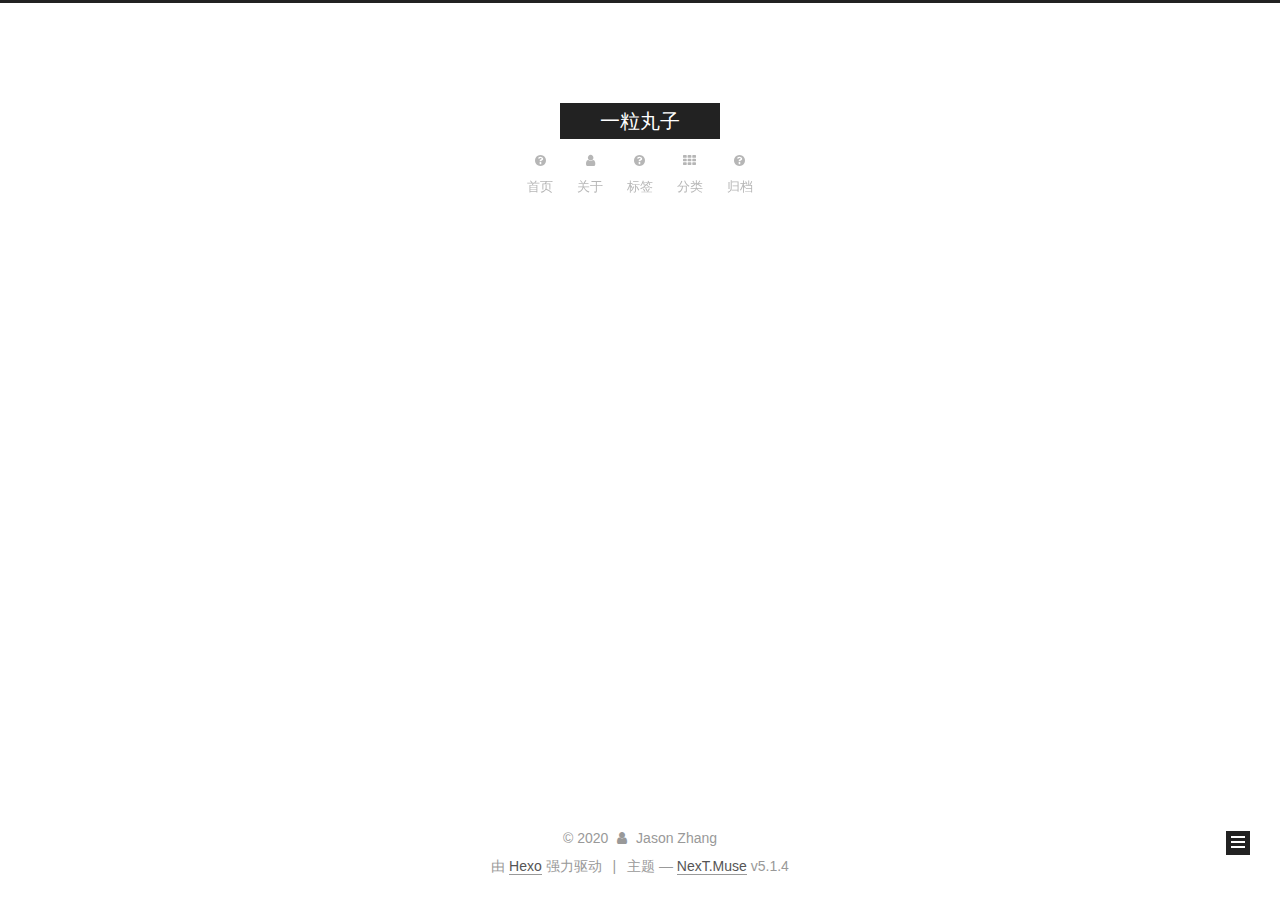
==== commit a83c54bc: "Site updated: 2020-04-30 10:58:11" ====
--- a/archives/index.html
+++ b/archives/index.html
@@ -5,7 +5,7 @@
   
 
 
-<html class="theme-next muse use-motion" lang="en">
+<html class="theme-next muse use-motion" lang="zh-Hans">
 <head>
   <meta charset="UTF-8"/>
 <meta http-equiv="X-UA-Compatible" content="IE=edge" />
@@ -79,12 +79,13 @@
 
 
 
+<meta name="description" content="个人博客，生活，感悟，技术，点点滴滴">
 <meta property="og:type" content="website">
-<meta property="og:title" content="Hexo">
+<meta property="og:title" content="一粒丸子">
 <meta property="og:url" content="http://yoursite.com/archives/index.html">
-<meta property="og:site_name" content="Hexo">
-<meta property="og:locale" content="en_US">
-<meta property="article:author" content="John Doe">
+<meta property="og:site_name" content="一粒丸子">
+<meta property="og:description" content="个人博客，生活，感悟，技术，点点滴滴">
+<meta property="article:author" content="Jason Zhang">
 <meta name="twitter:card" content="summary">
 
 
@@ -101,7 +102,7 @@
     motion: {"enable":true,"async":false,"transition":{"post_block":"fadeIn","post_header":"slideDownIn","post_body":"slideDownIn","coll_header":"slideLeftIn","sidebar":"slideUpIn"}},
     duoshuo: {
       userId: '0',
-      author: 'Author'
+      author: '博主'
     },
     algolia: {
       applicationID: '',
@@ -121,7 +122,7 @@
 
 
 
-  <title>Archive | Hexo</title>
+  <title>归档 | 一粒丸子</title>
   
 
 
@@ -133,7 +134,7 @@
 
 <meta name="generator" content="Hexo 4.2.0"></head>
 
-<body itemscope itemtype="http://schema.org/WebPage" lang="en">
+<body itemscope itemtype="http://schema.org/WebPage" lang="zh-Hans">
 
   
   
@@ -151,7 +152,7 @@
     <div class="custom-logo-site-title">
       <a href="/"  class="brand" rel="start">
         <span class="logo-line-before"><i></i></span>
-        <span class="site-title">Hexo</span>
+        <span class="site-title">一粒丸子</span>
         <span class="logo-line-after"><i></i></span>
       </a>
     </div>
@@ -177,21 +178,51 @@
       
         
         <li class="menu-item menu-item-home">
-          <a href="/%20" rel="section">
-            
-              <i class="menu-item-icon fa fa-fw fa-home"></i> <br />
-            
-            Home
+          <a href="/" rel="section">
+            
+              <i class="menu-item-icon fa fa-fw fa-question-circle"></i> <br />
+            
+            首页
           </a>
         </li>
       
         
+        <li class="menu-item menu-item-about">
+          <a href="/about/%20" rel="section">
+            
+              <i class="menu-item-icon fa fa-fw fa-user"></i> <br />
+            
+            关于
+          </a>
+        </li>
+      
+        
+        <li class="menu-item menu-item-tags">
+          <a href="/tags/" rel="section">
+            
+              <i class="menu-item-icon fa fa-fw fa-question-circle"></i> <br />
+            
+            标签
+          </a>
+        </li>
+      
+        
+        <li class="menu-item menu-item-categories">
+          <a href="/categories/%20" rel="section">
+            
+              <i class="menu-item-icon fa fa-fw fa-th"></i> <br />
+            
+            分类
+          </a>
+        </li>
+      
+        
         <li class="menu-item menu-item-archives">
-          <a href="/archives/%20" rel="section">
-            
-              <i class="menu-item-icon fa fa-fw fa-archive"></i> <br />
-            
-            Archives
+          <a href="/archives/" rel="section">
+            
+              <i class="menu-item-icon fa fa-fw fa-question-circle"></i> <br />
+            
+            归档
           </a>
         </li>
       
@@ -227,7 +258,7 @@
         
           
         
-        Um..! 1 post. Keep on posting.
+        嗯..! 目前共计 1 篇日志。 继续努力。
       </span>
 
       
@@ -314,8 +345,8 @@
         <div class="site-overview">
           <div class="site-author motion-element" itemprop="author" itemscope itemtype="http://schema.org/Person">
             
-              <p class="site-author-name" itemprop="name">John Doe</p>
-              <p class="site-description motion-element" itemprop="description"></p>
+              <p class="site-author-name" itemprop="name">Jason Zhang</p>
+              <p class="site-description motion-element" itemprop="description">个人博客，生活，感悟，技术，点点滴滴</p>
           </div>
 
           <nav class="site-state motion-element">
@@ -323,10 +354,10 @@
             
               <div class="site-state-item site-state-posts">
               
-                <a href="/archives/%20%7C%7C%20archive">
+                <a href="/archives/">
               
                   <span class="site-state-item-count">1</span>
-                  <span class="site-state-item-name">posts</span>
+                  <span class="site-state-item-name">日志</span>
                 </a>
               </div>
             
@@ -370,13 +401,13 @@
   <span class="with-love">
     <i class="fa fa-user"></i>
   </span>
-  <span class="author" itemprop="copyrightHolder">John Doe</span>
+  <span class="author" itemprop="copyrightHolder">Jason Zhang</span>
 
   
 </div>
 
 
-  <div class="powered-by">Powered by <a class="theme-link" target="_blank" href="https://hexo.io">Hexo</a></div>
+  <div class="powered-by">由 <a class="theme-link" target="_blank" href="https://hexo.io">Hexo</a> 强力驱动</div>
 
 
 
@@ -384,7 +415,7 @@
 
 
 
-  <div class="theme-info">Theme &mdash; <a class="theme-link" target="_blank" href="https://github.com/iissnan/hexo-theme-next">NexT.Muse</a> v5.1.4</div>
+  <div class="theme-info">主题 &mdash; <a class="theme-link" target="_blank" href="https://github.com/iissnan/hexo-theme-next">NexT.Muse</a> v5.1.4</div>
 
 
 
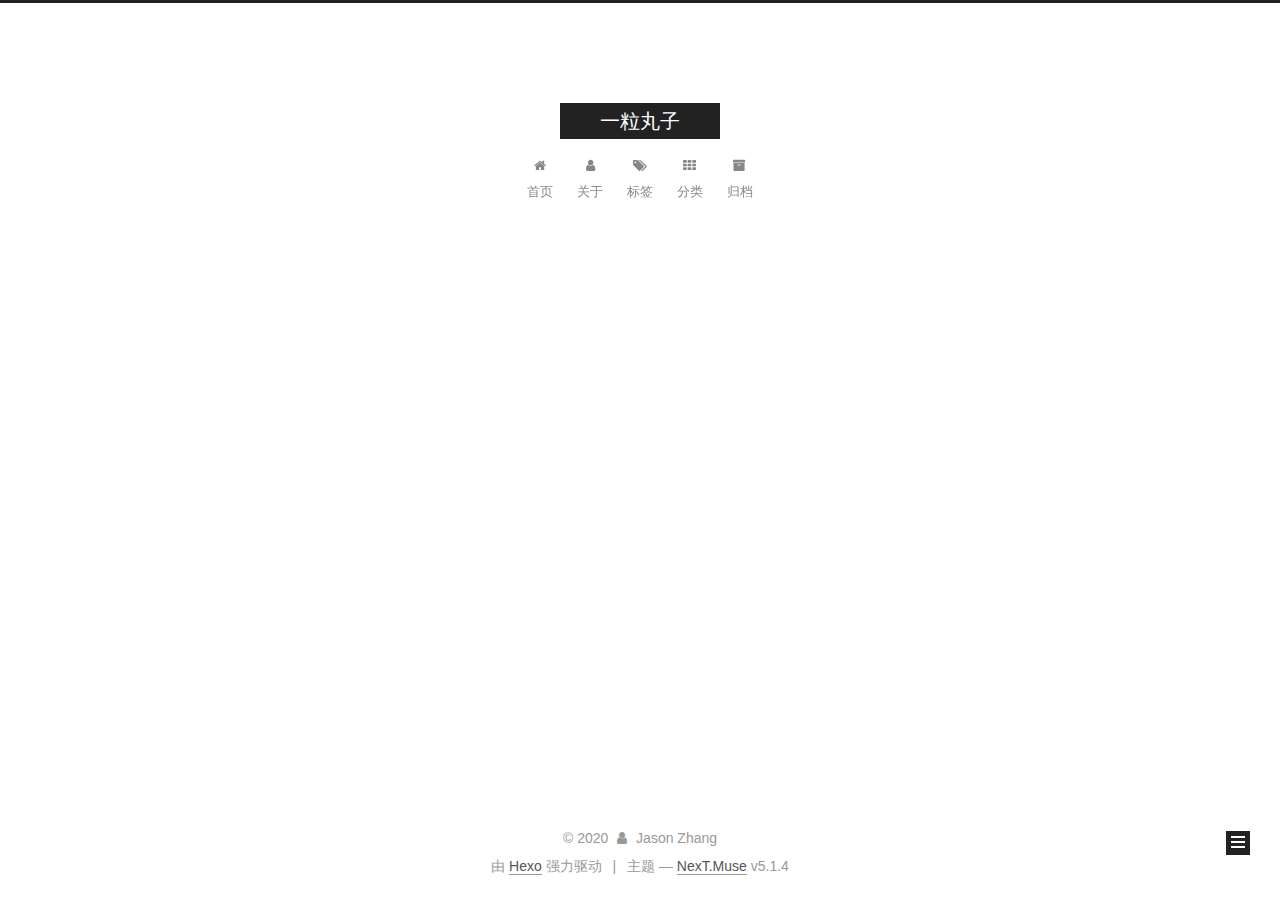
==== commit 16efea88: "Site updated: 2020-05-01 15:12:50" ====
--- a/archives/index.html
+++ b/archives/index.html
@@ -180,7 +180,7 @@
         <li class="menu-item menu-item-home">
           <a href="/" rel="section">
             
-              <i class="menu-item-icon fa fa-fw fa-question-circle"></i> <br />
+              <i class="menu-item-icon fa fa-fw fa-home"></i> <br />
             
             首页
           </a>
@@ -188,7 +188,7 @@
       
         
         <li class="menu-item menu-item-about">
-          <a href="/about/%20" rel="section">
+          <a href="/about/" rel="section">
             
               <i class="menu-item-icon fa fa-fw fa-user"></i> <br />
             
@@ -200,7 +200,7 @@
         <li class="menu-item menu-item-tags">
           <a href="/tags/" rel="section">
             
-              <i class="menu-item-icon fa fa-fw fa-question-circle"></i> <br />
+              <i class="menu-item-icon fa fa-fw fa-tags"></i> <br />
             
             标签
           </a>
@@ -208,7 +208,7 @@
       
         
         <li class="menu-item menu-item-categories">
-          <a href="/categories/%20" rel="section">
+          <a href="/categories/" rel="section">
             
               <i class="menu-item-icon fa fa-fw fa-th"></i> <br />
             
@@ -220,7 +220,7 @@
         <li class="menu-item menu-item-archives">
           <a href="/archives/" rel="section">
             
-              <i class="menu-item-icon fa fa-fw fa-question-circle"></i> <br />
+              <i class="menu-item-icon fa fa-fw fa-archive"></i> <br />
             
             归档
           </a>
@@ -282,9 +282,9 @@
 
       <h2 class="post-title">
         
-            <a class="post-title-link" href="/2020/04/29/hello-world/" itemprop="url">
+            <a class="post-title-link" href="/2020/05/01/01%E3%80%8A%E7%A4%BE%E4%BC%9A%E5%BF%83%E7%90%86%E5%AD%A6%E3%80%8B-%E5%AF%BC%E8%AE%BA/" itemprop="url">
               
-                <span itemprop="name">Hello World</span>
+                <span itemprop="name">01《社会心理学》- 导论</span>
               
             </a>
         
@@ -292,9 +292,9 @@
 
       <div class="post-meta">
         <time class="post-time" itemprop="dateCreated"
-              datetime="2020-04-29T15:55:18+08:00"
-              content="2020-04-29" >
-          04-29
+              datetime="2020-05-01T15:05:15+08:00"
+              content="2020-05-01" >
+          05-01
         </time>
       </div>
 
@@ -354,7 +354,7 @@
             
               <div class="site-state-item site-state-posts">
               
-                <a href="/archives/">
+                <a href="/archives/%7C%7Carchive">
               
                   <span class="site-state-item-count">1</span>
                   <span class="site-state-item-name">日志</span>
@@ -364,6 +364,15 @@
 
             
 
+            
+              
+              
+              <div class="site-state-item site-state-tags">
+                
+                  <span class="site-state-item-count">1</span>
+                  <span class="site-state-item-name">标签</span>
+                
+              </div>
             
 
           </nav>
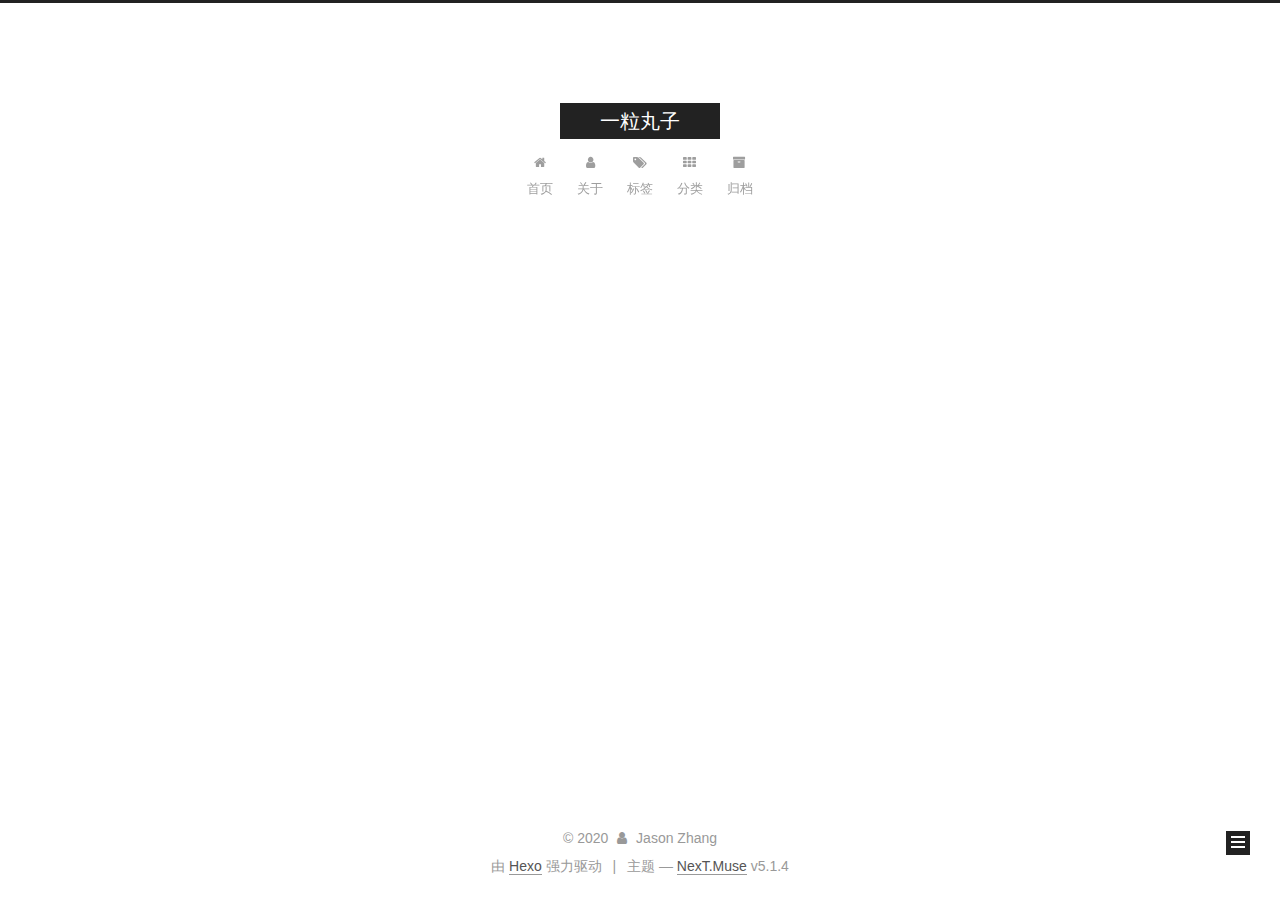
==== commit e11d9ac5: "Site updated: 2020-05-01 15:20:46" ====
--- a/archives/index.html
+++ b/archives/index.html
@@ -258,7 +258,7 @@
         
           
         
-        嗯..! 目前共计 1 篇日志。 继续努力。
+        嗯..! 目前共计 2 篇日志。 继续努力。
       </span>
 
       
@@ -272,6 +272,43 @@
           <div class="collection-title">
             <h1 class="archive-year" id="archive-year-2020">2020</h1>
           </div>
+        
+        
+
+        
+
+  <article class="post post-type-normal" itemscope itemtype="http://schema.org/Article">
+    <header class="post-header">
+
+      <h2 class="post-title">
+        
+            <a class="post-title-link" href="/2020/05/01/02%E3%80%8A%E7%A4%BE%E4%BC%9A%E5%BF%83%E7%90%86%E5%AD%A6%E3%80%8B-%E7%A4%BE%E4%BC%9A%E6%80%9D%E7%BB%B4-%E7%A4%BE%E4%BC%9A%E4%B8%AD%E7%9A%84%E8%87%AA%E6%88%91/" itemprop="url">
+              
+                <span itemprop="name">02《社会心理学》- 社会思维 - 社会中的自我</span>
+              
+            </a>
+        
+      </h2>
+
+      <div class="post-meta">
+        <time class="post-time" itemprop="dateCreated"
+              datetime="2020-05-01T15:18:54+08:00"
+              content="2020-05-01" >
+          05-01
+        </time>
+      </div>
+
+    </header>
+  </article>
+
+
+
+      
+
+        
+        
+        
+
         
         
 
@@ -356,7 +393,7 @@
               
                 <a href="/archives/%7C%7Carchive">
               
-                  <span class="site-state-item-count">1</span>
+                  <span class="site-state-item-count">2</span>
                   <span class="site-state-item-name">日志</span>
                 </a>
               </div>
